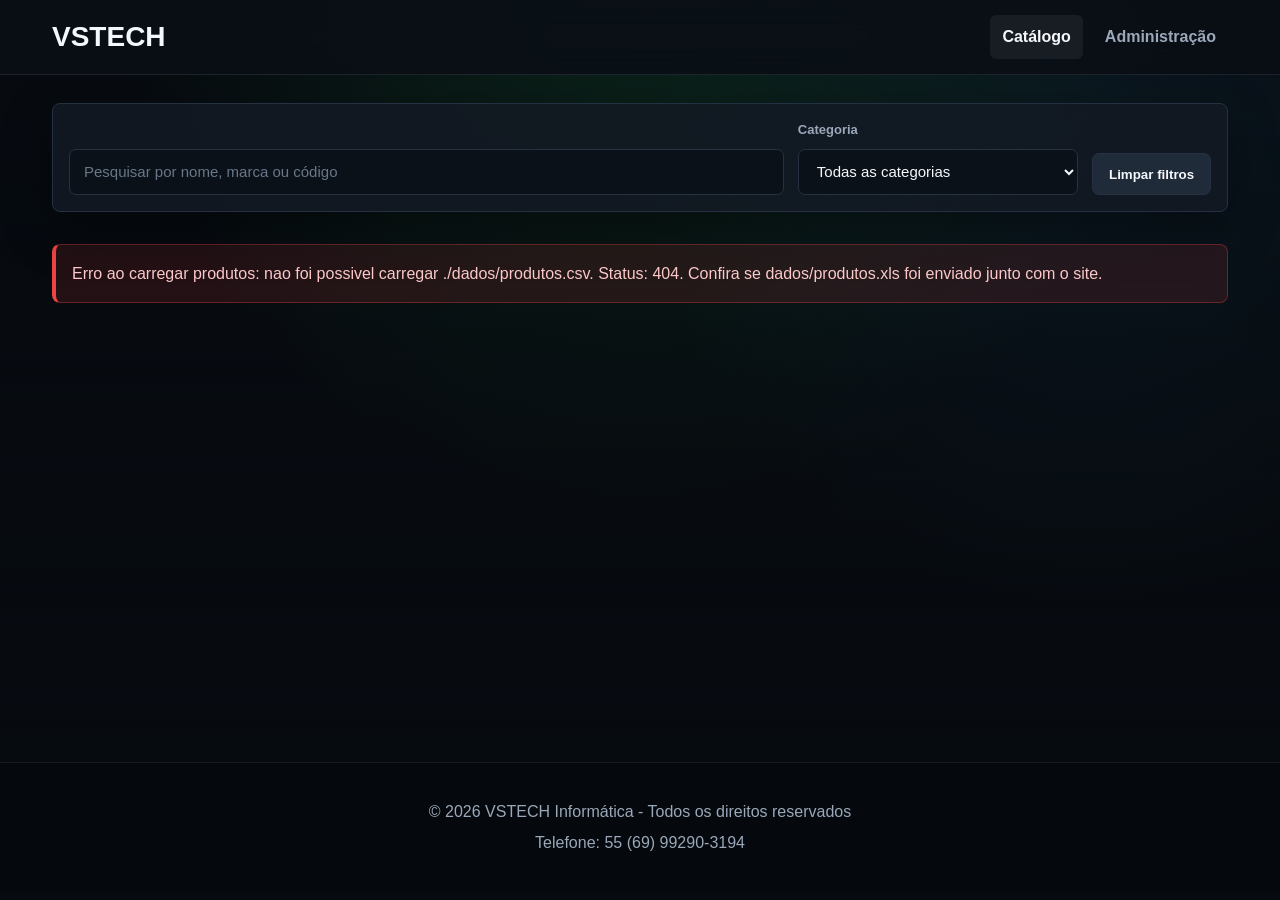
==== index.html @ 3978ca98 "comitei" ====
<!DOCTYPE html>
<html lang="pt-BR">
<head>
    <meta charset="UTF-8">
    <meta name="viewport" content="width=device-width, initial-scale=1.0">
    <title>Catálogo de Produtos</title>
    <link rel="stylesheet" href="style.css">
</head>
<body>
    <header class="header">
        <div class="container">
            <div class="logo">
                <h1>VSTECH</h1>
            </div>
            <nav class="nav" aria-label="Navegação principal">
                <a href="index.html" class="nav-link active">Catálogo</a>
                <a href="admin.html" class="nav-link">Administração</a>
            </nav>
        </div>
    </header>

    <section class="filters-section">
        <div class="container">
            <div class="filters-wrapper">
                <div class="search-box">
                    <label class="sr-only" for="searchInput">Pesquisar produto</label>
                    <input
                        type="text"
                        id="searchInput"
                        placeholder="Pesquisar por nome, marca ou código"
                        class="search-input"
                    >
                </div>

                <div class="filter-box">
                    <label for="categoryFilter">Categoria</label>
                    <select id="categoryFilter" class="category-select">
                        <option value="">Todas as categorias</option>
                    </select>
                </div>

                <button id="clearFilters" class="btn-clear" type="button">Limpar filtros</button>
            </div>
        </div>
    </section>

    <main class="main-content">
        <div class="container">
            <div id="loadingMessage" class="loading-message">
                <span class="loading-spinner" aria-hidden="true"></span>
                Carregando produtos...
            </div>

            <div id="errorMessage" class="error-message" style="display: none;"></div>

            <div id="productsGrid" class="products-grid"></div>

            <div id="noResults" class="no-results" style="display: none;">
                <p>Nenhum produto encontrado</p>
                <p>Tente ajustar seus filtros de busca</p>
            </div>
        </div>
    </main>

    <footer class="footer">
        <div class="container">
            <p>&copy; 2026 VSTECH Informática - Todos os direitos reservados</p>
            <p>Telefone: 55 (69) 99290-3194</p>
        </div>
    </footer>

    <div id="productModal" class="modal" style="display: none;">
        <div class="modal-content" role="dialog" aria-modal="true" aria-labelledby="modalName">
            <button class="modal-close" type="button" aria-label="Fechar">&times;</button>
            <div class="modal-body">
                <div class="modal-carousel">
                    <button id="carouselPrev" class="carousel-btn carousel-prev" type="button" onclick="trocarImagemModal(-1)" aria-label="Foto anterior">&#8249;</button>
                    <img id="modalImage" src="" alt="Imagem do produto" class="modal-image">
                    <div id="carouselEmpty" class="carousel-empty">Sem imagem</div>
                    <button id="carouselNext" class="carousel-btn carousel-next" type="button" onclick="trocarImagemModal(1)" aria-label="Próxima foto">&#8250;</button>
                    <span id="carouselCounter" class="carousel-counter"></span>
                </div>
                <div class="modal-details">
                    <h2 id="modalName"></h2>
                    <p class="modal-info"><strong>Código:</strong> <span id="modalCode"></span></p>
                    <p class="modal-info"><strong>Marca:</strong> <span id="modalBrand"></span></p>
                    <p class="modal-info"><strong>Categoria:</strong> <span id="modalCategory"></span></p>
                    <p class="modal-description" id="modalDescription"></p>
                    <p class="modal-price" id="modalPrice"></p>
                    <p class="modal-stock" id="modalStock"></p>
                    <button id="modalInterestBtn" class="btn-interest" type="button">Tenho interesse</button>
                </div>
            </div>
        </div>
    </div>

    <script src="https://cdnjs.cloudflare.com/ajax/libs/xlsx/0.18.5/xlsx.full.min.js"></script>
    <script src="script.js"></script>
</body>
</html>
---- style.css ----
* {
    margin: 0;
    padding: 0;
    box-sizing: border-box;
}

:root {
    --bg: #070b10;
    --bg-soft: #0c1219;
    --surface: #131a23;
    --surface-2: #182230;
    --text: #f4f7fb;
    --muted: #9aa8ba;
    --line: #253142;
    --green: #1f9d4c;
    --green-strong: #22c55e;
    --cyan: #38bdf8;
    --danger: #ef4444;
    --warning: #f59e0b;
    --shadow: rgba(0, 0, 0, 0.35);
    --radius: 8px;
    --transition: 180ms ease;
}

html {
    scroll-behavior: smooth;
}

body {
    min-height: 100vh;
    font-family: "Segoe UI", Tahoma, Geneva, Verdana, sans-serif;
    line-height: 1.6;
    color: var(--text);
    background:
        radial-gradient(circle at 50% 0%, rgba(31, 157, 76, 0.18), transparent 32rem),
        radial-gradient(circle at 85% 18%, rgba(56, 189, 248, 0.08), transparent 28rem),
        var(--bg);
}

body::before {
    content: "";
    position: fixed;
    inset: 0;
    pointer-events: none;
    background: linear-gradient(180deg, rgba(7, 11, 16, 0), rgba(7, 11, 16, 0.72));
    z-index: -1;
}

.container {
    width: min(100%, 1240px);
    margin: 0 auto;
    padding: 0 clamp(16px, 4vw, 32px);
}

.sr-only {
    position: absolute;
    width: 1px;
    height: 1px;
    padding: 0;
    margin: -1px;
    overflow: hidden;
    clip: rect(0, 0, 0, 0);
    white-space: nowrap;
    border: 0;
}

.header {
    position: sticky;
    top: 0;
    z-index: 100;
    background: rgba(10, 15, 22, 0.9);
    border-bottom: 1px solid rgba(148, 163, 184, 0.14);
    backdrop-filter: blur(16px);
}

.header .container {
    min-height: 74px;
    display: flex;
    align-items: center;
    justify-content: space-between;
    gap: 20px;
}

.logo h1 {
    color: var(--text);
    font-size: clamp(22px, 3vw, 28px);
    font-weight: 900;
    letter-spacing: 0;
}

.nav {
    display: flex;
    align-items: center;
    justify-content: center;
    gap: 10px;
    flex-wrap: wrap;
}

.nav-link {
    color: var(--muted);
    text-decoration: none;
    font-weight: 700;
    padding: 9px 12px;
    border-radius: 6px;
    transition: color var(--transition), background var(--transition), transform var(--transition);
}

.nav-link:hover,
.nav-link.active {
    color: var(--text);
    background: rgba(255, 255, 255, 0.06);
}

.nav-link:hover {
    transform: translateY(-1px);
}

.filters-section {
    padding: 28px 0 10px;
}

.filters-wrapper,
.admin-filters,
.auth-section,
.admin-notice {
    background: rgba(19, 26, 35, 0.92);
    border: 1px solid var(--line);
    border-radius: var(--radius);
    box-shadow: 0 18px 48px var(--shadow);
    animation: panelIn 320ms cubic-bezier(.2, .8, .2, 1) both;
}

@keyframes panelIn {
    from {
        opacity: 0;
        transform: translateY(12px);
    }
    to {
        opacity: 1;
        transform: translateY(0);
    }
}

.filters-wrapper {
    display: grid;
    grid-template-columns: minmax(220px, 1fr) minmax(190px, 280px) auto;
    gap: 14px;
    align-items: end;
    padding: 16px;
}

.search-box,
.filter-box,
.admin-filter-field {
    display: flex;
    flex-direction: column;
    gap: 8px;
}

.filter-box label,
.admin-filter-field label {
    color: var(--muted);
    font-size: 13px;
    font-weight: 700;
}

.search-input,
.category-select,
.admin-filter-field input,
.admin-filter-field select,
.auth-form input {
    width: 100%;
    min-height: 46px;
    padding: 12px 14px;
    color: var(--text);
    background: #0b1118;
    border: 1px solid var(--line);
    border-radius: 7px;
    font-size: 15px;
    outline: none;
    transition: border-color var(--transition), box-shadow var(--transition), background var(--transition);
}

.search-input::placeholder,
.admin-filter-field input::placeholder,
.auth-form input::placeholder {
    color: #687789;
}

.search-input:focus,
.category-select:focus,
.admin-filter-field input:focus,
.admin-filter-field select:focus,
.auth-form input:focus {
    border-color: var(--green);
    box-shadow: 0 0 0 3px rgba(34, 197, 94, 0.16);
    background: #0d141d;
}

.btn-clear,
.btn-interest,
.auth-form button,
.btn-pick-images,
.btn-modal-save,
.btn-modal-close,
.btn-remove,
.admin-notice button {
    min-height: 42px;
    border: none;
    border-radius: 7px;
    cursor: pointer;
    font-weight: 800;
    transition: transform var(--transition), box-shadow var(--transition), background var(--transition), border-color var(--transition), opacity var(--transition);
    will-change: transform;
}

.btn-clear,
.btn-modal-close,
.btn-remove {
    padding: 11px 16px;
    color: var(--text);
    background: #202b3a;
    border: 1px solid var(--line);
}

.btn-clear:hover,
.btn-modal-close:hover,
.btn-remove:hover {
    background: #273548;
    transform: translateY(-1px);
}

.btn-clear:active,
.btn-interest:active,
.auth-form button:active,
.btn-pick-images:active,
.btn-modal-save:active,
.btn-modal-close:active,
.btn-remove:active,
.admin-notice button:active {
    transform: translateY(0) scale(0.98);
}

.btn-interest,
.auth-form button,
.btn-modal-save,
.admin-notice button {
    padding: 11px 18px;
    color: white;
    background: linear-gradient(135deg, var(--green), #19883f);
    box-shadow: 0 12px 26px rgba(31, 157, 76, 0.24);
}

.btn-interest:hover,
.auth-form button:hover,
.btn-modal-save:hover,
.admin-notice button:hover {
    transform: translateY(-1px);
    background: linear-gradient(135deg, var(--green-strong), var(--green));
}

.btn-pick-images {
    width: 100%;
    padding: 11px 14px;
    color: var(--text);
    background: rgba(31, 157, 76, 0.13);
    border: 1px solid rgba(34, 197, 94, 0.45);
}

.btn-pick-images:hover {
    background: rgba(31, 157, 76, 0.22);
}

.main-content {
    min-height: 60vh;
    padding: 22px 0 52px;
}

.loading-message {
    min-height: 180px;
    display: flex;
    align-items: center;
    justify-content: center;
    gap: 12px;
    color: var(--muted);
    font-weight: 700;
}

.loading-spinner {
    width: 22px;
    height: 22px;
    border-radius: 50%;
    border: 3px solid rgba(148, 163, 184, 0.25);
    border-top-color: var(--green);
    animation: spin 0.75s linear infinite;
}

@keyframes spin {
    to {
        transform: rotate(360deg);
    }
}

.error-message,
.admin-error {
    color: #fecaca;
    background: rgba(239, 68, 68, 0.12);
    border: 1px solid rgba(239, 68, 68, 0.35);
    border-left: 4px solid var(--danger);
    padding: 16px;
    border-radius: var(--radius);
    margin-bottom: 20px;
}

.products-grid,
.admin-products-grid {
    display: grid;
    grid-template-columns: repeat(auto-fill, minmax(260px, 1fr));
    gap: 22px;
}

.product-card,
.admin-product-card {
    position: relative;
    background: var(--surface);
    border: 1px solid var(--line);
    border-radius: var(--radius);
    overflow: hidden;
    box-shadow: 0 16px 38px rgba(0, 0, 0, 0.22);
    transition: transform var(--transition), border-color var(--transition), box-shadow var(--transition);
    animation: cardIn 360ms cubic-bezier(.2, .8, .2, 1) both;
    will-change: transform;
}

.product-card::before,
.admin-product-card::before {
    content: "";
    position: absolute;
    inset: 8px auto 8px 0;
    width: 5px;
    border-radius: 999px;
    background: linear-gradient(180deg, var(--green), var(--cyan));
    opacity: 0.95;
}

.product-card {
    cursor: pointer;
    display: flex;
    flex-direction: column;
}

.product-card:hover,
.admin-product-card:hover {
    transform: translateY(-4px);
    border-color: rgba(56, 189, 248, 0.35);
    box-shadow: 0 22px 54px rgba(0, 0, 0, 0.30);
}

.product-card:nth-child(2n),
.admin-product-card:nth-child(2n) {
    animation-delay: 25ms;
}

.product-card:nth-child(3n),
.admin-product-card:nth-child(3n) {
    animation-delay: 50ms;
}

.product-card:nth-child(4n),
.admin-product-card:nth-child(4n) {
    animation-delay: 75ms;
}

@keyframes cardIn {
    from {
        opacity: 0;
        transform: translateY(10px);
    }
    to {
        opacity: 1;
        transform: translateY(0);
    }
}

.product-image-container {
    position: relative;
    width: 100%;
    aspect-ratio: 4 / 3;
    min-height: 190px;
    display: flex;
    align-items: center;
    justify-content: center;
    overflow: hidden;
    background: linear-gradient(135deg, #111a24, #0d141d);
}

.product-image {
    max-width: 100%;
    max-height: 100%;
    object-fit: contain;
    padding: 12px;
    transition: transform 260ms cubic-bezier(.2, .8, .2, 1), opacity var(--transition);
}

.product-card:hover .product-image {
    transform: scale(1.03);
}

.product-placeholder,
.image-placeholder {
    color: var(--muted);
    font-size: 13px;
    font-weight: 900;
    text-transform: uppercase;
    letter-spacing: 0;
}

.product-category-badge,
.product-image-count,
.carousel-counter {
    position: absolute;
    color: white;
    background: rgba(7, 11, 16, 0.76);
    border: 1px solid rgba(255, 255, 255, 0.10);
    border-radius: 999px;
    font-size: 12px;
    font-weight: 800;
    padding: 5px 10px;
    backdrop-filter: blur(10px);
}

.product-category-badge {
    top: 10px;
    right: 10px;
}

.product-image-count {
    left: 10px;
    bottom: 10px;
}

.product-content {
    padding: 18px;
    display: flex;
    flex-direction: column;
    flex-grow: 1;
}

.product-meta-row {
    display: flex;
    flex-wrap: wrap;
    gap: 8px;
    align-items: center;
}

.product-code,
.product-brand,
.admin-product-code {
    width: fit-content;
    color: var(--muted);
    background: #0d141d;
    border: 1px solid var(--line);
    padding: 4px 8px;
    border-radius: 5px;
    font-size: 12px;
    font-weight: 800;
    text-transform: uppercase;
}

.product-brand {
    color: #bbf7d0;
    border-color: rgba(34, 197, 94, 0.28);
    background: rgba(34, 197, 94, 0.08);
}

.product-code span,
.product-brand span {
    color: var(--muted);
}

.product-name,
.admin-product-name {
    color: var(--text);
    font-size: 17px;
    line-height: 1.3;
    font-weight: 850;
    margin: 10px 0 8px;
}

.product-name {
    min-height: 44px;
}

.product-description {
    color: var(--muted);
    font-size: 14px;
    line-height: 1.45;
    margin-bottom: 14px;
    flex-grow: 1;
}

.product-price {
    color: var(--text);
    font-size: 22px;
    font-weight: 900;
    margin-bottom: 12px;
}

.product-stock {
    width: fit-content;
    display: inline-flex;
    align-items: center;
    padding: 6px 10px;
    border-radius: 6px;
    font-size: 13px;
    font-weight: 800;
    margin-bottom: 16px;
}

.product-stock.disponivel {
    color: #bbf7d0;
    background: rgba(22, 163, 74, 0.16);
}

.product-stock.limitado {
    color: #fde68a;
    background: rgba(245, 158, 11, 0.16);
}

.product-stock.indisponivel {
    color: #fecaca;
    background: rgba(239, 68, 68, 0.16);
}

.no-results {
    text-align: center;
    padding: 70px 20px;
    color: var(--muted);
}

.no-results p:first-child {
    color: var(--text);
    font-size: 24px;
    font-weight: 900;
    margin-bottom: 8px;
}

.modal {
    position: fixed;
    z-index: 1000;
    inset: 0;
    background: rgba(0, 0, 0, 0.68);
    backdrop-filter: blur(7px);
    animation: overlayIn 220ms ease both;
}

@keyframes overlayIn {
    from { opacity: 0; }
    to { opacity: 1; }
}

.modal.modal-closing {
    animation: overlayOut 180ms ease both;
}

@keyframes overlayOut {
    from { opacity: 1; }
    to { opacity: 0; }
}

.modal-content {
    position: relative;
    width: min(920px, calc(100% - 28px));
    max-height: calc(100vh - 32px);
    overflow: auto;
    margin: 16px auto;
    background: var(--surface);
    border: 1px solid var(--line);
    border-radius: var(--radius);
    box-shadow: 0 28px 80px rgba(0, 0, 0, 0.45);
    animation: modalIn 260ms cubic-bezier(.2, .8, .2, 1) both;
}

@keyframes modalIn {
    from {
        opacity: 0;
        transform: translateY(12px) scale(0.98);
    }
    to {
        opacity: 1;
        transform: translateY(0) scale(1);
    }
}

.modal.modal-closing .modal-content {
    animation: modalOut 180ms ease both;
}

@keyframes modalOut {
    from {
        opacity: 1;
        transform: translateY(0) scale(1);
    }
    to {
        opacity: 0;
        transform: translateY(10px) scale(0.98);
    }
}

.modal-close {
    position: absolute;
    right: 16px;
    top: 16px;
    z-index: 3;
    width: 38px;
    height: 38px;
    border: 1px solid var(--line);
    border-radius: 50%;
    color: var(--text);
    background: rgba(15, 23, 42, 0.82);
    cursor: pointer;
    font-size: 26px;
    line-height: 1;
}

.modal-close:hover {
    transform: translateY(-1px);
    background: rgba(31, 157, 76, 0.9);
}

.modal-body {
    display: grid;
    grid-template-columns: minmax(0, 1.08fr) minmax(280px, 0.92fr);
    gap: 28px;
    padding: clamp(18px, 4vw, 34px);
}

.modal-carousel {
    position: relative;
    min-height: 330px;
    display: flex;
    align-items: center;
    justify-content: center;
    overflow: hidden;
    background: linear-gradient(135deg, #111a24, #0b1118);
    border: 1px solid var(--line);
    border-radius: var(--radius);
}

.modal-carousel::after {
    content: "";
    position: absolute;
    inset: 0;
    pointer-events: none;
    background: linear-gradient(90deg, rgba(7, 11, 16, 0.35), transparent 18%, transparent 82%, rgba(7, 11, 16, 0.35));
}

.modal-image {
    width: 100%;
    height: 100%;
    max-height: 430px;
    object-fit: contain;
    padding: 14px;
    animation: imageFade 220ms ease both;
}

@keyframes imageFade {
    from {
        opacity: 0;
        transform: scale(0.985);
    }
    to {
        opacity: 1;
        transform: scale(1);
    }
}

.carousel-empty {
    position: absolute;
    inset: 0;
    display: none;
    align-items: center;
    justify-content: center;
    color: var(--muted);
    font-weight: 900;
}

.carousel-btn {
    position: absolute;
    top: 50%;
    z-index: 2;
    transform: translateY(-50%);
    width: 46px;
    height: 46px;
    display: flex;
    align-items: center;
    justify-content: center;
    border: 1px solid rgba(255, 255, 255, 0.18);
    border-radius: 50%;
    background: rgba(7, 11, 16, 0.82);
    color: white;
    box-shadow: 0 12px 28px rgba(0, 0, 0, 0.34);
    cursor: pointer;
    font-size: 30px;
    line-height: 1;
    backdrop-filter: blur(12px);
    transition: background var(--transition), border-color var(--transition), box-shadow var(--transition), transform var(--transition);
}

.carousel-btn:hover {
    transform: translateY(-50%) scale(1.06);
    border-color: rgba(34, 197, 94, 0.6);
    background: rgba(31, 157, 76, 0.92);
    box-shadow: 0 16px 34px rgba(31, 157, 76, 0.24);
}

.carousel-btn:active {
    transform: translateY(-50%) scale(0.97);
}

.carousel-prev {
    left: 14px;
}

.carousel-next {
    right: 14px;
}
.carousel-counter {
    left: 50%;
    bottom: 12px;
    transform: translateX(-50%);
    box-shadow: 0 10px 24px rgba(0, 0, 0, 0.26);
}

.modal-details h2 {
    color: var(--text);
    font-size: clamp(22px, 3vw, 30px);
    line-height: 1.15;
    margin-bottom: 18px;
}

.modal-info,
.modal-description {
    color: var(--muted);
    margin-bottom: 12px;
}

.modal-info strong {
    color: var(--text);
}

.modal-description {
    font-size: 16px;
}

.modal-price {
    color: var(--text);
    font-size: 30px;
    font-weight: 900;
    margin: 20px 0;
}

.modal-stock {
    color: var(--muted);
    margin-bottom: 20px;
    font-weight: 800;
}

.footer {
    color: var(--muted);
    background: #05080c;
    border-top: 1px solid rgba(148, 163, 184, 0.12);
    padding: 30px 0;
    text-align: center;
}

.footer p {
    margin: 6px 0;
}

/* Admin */
.admin-container {
    width: min(100%, 1240px);
    margin: 0 auto;
    padding: 36px clamp(16px, 4vw, 32px);
}

.admin-title {
    color: var(--text);
    font-size: clamp(28px, 4vw, 40px);
    line-height: 1.1;
    margin-bottom: 8px;
}

.admin-subtitle {
    color: var(--muted);
    margin-bottom: 28px;
}

.auth-section,
.admin-notice,
.admin-filters {
    padding: 18px;
    margin-bottom: 24px;
}

.auth-section h2 {
    margin-bottom: 12px;
}

.auth-form {
    display: flex;
    gap: 10px;
    max-width: 440px;
    margin-top: 14px;
}

.admin-notice {
    color: var(--muted);
    border-left: 5px solid var(--green);
}

.admin-notice strong {
    display: block;
    color: var(--text);
    margin-bottom: 8px;
}

.admin-notice button {
    margin-top: 14px;
}

.admin-filters {
    display: grid;
    grid-template-columns: minmax(220px, 1fr) minmax(170px, 230px) minmax(170px, 220px) auto;
    gap: 14px;
    align-items: end;
}

.admin-results-count {
    color: var(--muted);
    font-weight: 800;
    white-space: nowrap;
    padding-bottom: 12px;
}

.admin-product-card {
    padding: 18px;
}

.admin-card-header {
    margin-bottom: 12px;
}

.admin-product-info {
    color: var(--muted);
    font-size: 13px;
    margin-bottom: 9px;
}

.image-preview-section {
    margin: 14px 0;
}

.image-preview {
    width: 100%;
    height: 172px;
    display: flex;
    align-items: center;
    justify-content: center;
    overflow: hidden;
    background: linear-gradient(135deg, #111a24, #0b1118);
    border: 1px solid var(--line);
    border-radius: var(--radius);
}

.image-preview img {
    max-width: 100%;
    max-height: 100%;
    object-fit: contain;
}

.selected-images-grid {
    width: 100%;
    display: grid;
    grid-template-columns: repeat(4, 1fr);
    gap: 7px;
    padding: 8px;
}

.selected-image-thumb {
    aspect-ratio: 1;
    overflow: hidden;
    border-radius: 6px;
    border: 1px solid var(--line);
    background: #0b1118;
}

.selected-image-thumb img {
    width: 100%;
    height: 100%;
    object-fit: contain;
}

.image-selector {
    display: flex;
    flex-direction: column;
    gap: 9px;
}

.image-summary {
    color: var(--muted);
    font-size: 13px;
    font-weight: 800;
}

.admin-card-actions {
    display: flex;
    gap: 8px;
}

.status-message {
    display: inline-block;
    margin-top: 8px;
    padding: 6px 9px;
    border-radius: 6px;
    font-size: 12px;
    font-weight: 800;
}

.status-saved {
    color: #bbf7d0;
    background: rgba(22, 163, 74, 0.16);
}

.status-empty {
    color: #fde68a;
    background: rgba(245, 158, 11, 0.16);
}

.admin-loading {
    min-height: 130px;
    display: flex;
    align-items: center;
    justify-content: center;
    color: var(--muted);
    font-weight: 800;
}

.admin-image-modal {
    position: fixed;
    inset: 0;
    z-index: 2000;
    display: none;
    align-items: center;
    justify-content: center;
    padding: 18px;
    background: rgba(0, 0, 0, 0.68);
    backdrop-filter: blur(7px);
    animation: overlayIn 220ms ease both;
}

.admin-image-modal.modal-closing {
    animation: overlayOut 180ms ease both;
}

.admin-image-modal-content {
    width: min(980px, 96vw);
    max-height: 90vh;
    display: flex;
    flex-direction: column;
    overflow: hidden;
    background: var(--surface);
    border: 1px solid var(--line);
    border-radius: var(--radius);
    box-shadow: 0 28px 80px rgba(0, 0, 0, 0.45);
    animation: modalIn 260ms cubic-bezier(.2, .8, .2, 1) both;
}

.admin-image-modal.modal-closing .admin-image-modal-content {
    animation: modalOut 180ms ease both;
}

.admin-image-modal-header,
.admin-image-modal-actions {
    display: flex;
    align-items: center;
    justify-content: space-between;
    gap: 12px;
    padding: 16px;
    border-bottom: 1px solid var(--line);
}

.admin-image-modal-actions {
    border-top: 1px solid var(--line);
    border-bottom: none;
}

.admin-image-modal-header h2 {
    font-size: 19px;
    line-height: 1.3;
}

.admin-image-gallery {
    display: grid;
    grid-template-columns: repeat(auto-fill, minmax(132px, 1fr));
    gap: 12px;
    padding: 16px;
    overflow: auto;
}

.image-choice {
    position: relative;
    padding: 8px;
    cursor: pointer;
    background: #0b1118;
    border: 1px solid var(--line);
    border-radius: var(--radius);
    transition: transform var(--transition), border-color var(--transition), box-shadow var(--transition), background var(--transition);
    animation: thumbIn 240ms ease both;
}

.image-choice:hover {
    transform: translateY(-2px);
}

@keyframes thumbIn {
    from {
        opacity: 0;
        transform: scale(0.96);
    }
    to {
        opacity: 1;
        transform: scale(1);
    }
}

.image-choice.selected {
    border-color: var(--green);
    box-shadow: 0 0 0 3px rgba(34, 197, 94, 0.16);
}

.image-choice img {
    width: 100%;
    aspect-ratio: 1;
    object-fit: contain;
    display: block;
    background: #111a24;
    border-radius: 6px;
}

.image-choice-check {
    position: absolute;
    top: 8px;
    right: 8px;
    width: 24px;
    height: 24px;
    display: none;
    align-items: center;
    justify-content: center;
    color: white;
    background: var(--green);
    border-radius: 50%;
    font-weight: 900;
}

.image-choice.selected .image-choice-check {
    display: flex;
    animation: checkIn 150ms ease both;
}

@keyframes checkIn {
    from {
        opacity: 0;
        transform: scale(0.7);
    }
    to {
        opacity: 1;
        transform: scale(1);
    }
}

button:focus-visible,
a:focus-visible,
input:focus-visible,
select:focus-visible {
    outline: 3px solid rgba(56, 189, 248, 0.28);
    outline-offset: 2px;
}

@media (max-width: 860px) {
    .filters-wrapper,
    .admin-filters {
        grid-template-columns: 1fr;
    }

    .modal-body {
        grid-template-columns: 1fr;
    }

    .modal-carousel {
        min-height: 280px;
    }
}

@media (max-width: 640px) {
    .header .container {
        min-height: auto;
        padding-top: 14px;
        padding-bottom: 14px;
        flex-direction: column;
        align-items: flex-start;
    }

    .nav {
        width: 100%;
    }

    .nav-link {
        flex: 1;
        text-align: center;
    }

    .products-grid,
    .admin-products-grid {
        grid-template-columns: 1fr;
        gap: 16px;
    }

    .auth-form,
    .admin-image-modal-actions {
        flex-direction: column;
        align-items: stretch;
    }

    .btn-clear,
    .btn-interest {
        width: 100%;
    }

    .modal-content {
        width: calc(100% - 18px);
        margin: 9px auto;
    }

    .carousel-btn {
        width: 38px;
        height: 38px;
        font-size: 26px;
        background: rgba(7, 11, 16, 0.88);
    }

    .carousel-prev {
        left: 8px;
    }

    .carousel-next {
        right: 8px;
    }

    .carousel-counter {
        bottom: 8px;
        font-size: 11px;
        padding: 4px 8px;
    }
}

@media (prefers-reduced-motion: reduce) {
    *,
    *::before,
    *::after {
        animation-duration: 1ms !important;
        scroll-behavior: auto !important;
        transition-duration: 1ms !important;
    }
}
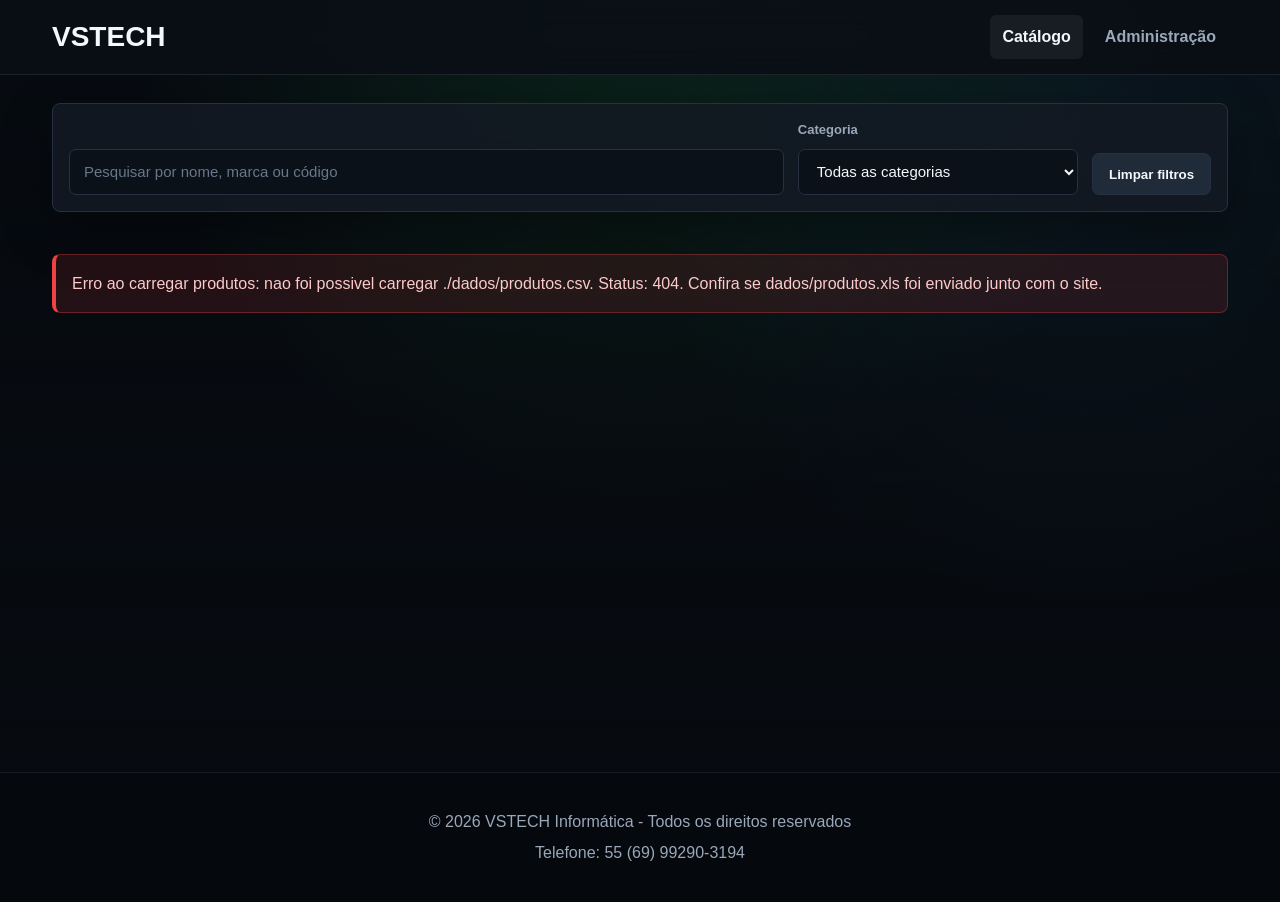
==== commit 90fa1f15: "atualizando as coisas" ====
--- a/index.html
+++ b/index.html
@@ -41,6 +41,7 @@
 
                 <button id="clearFilters" class="btn-clear" type="button">Limpar filtros</button>
             </div>
+            <div id="catalogSummary" class="catalog-summary" aria-live="polite"></div>
         </div>
     </section>
 
@@ -76,6 +77,7 @@
                 <div class="modal-carousel">
                     <button id="carouselPrev" class="carousel-btn carousel-prev" type="button" onclick="trocarImagemModal(-1)" aria-label="Foto anterior">&#8249;</button>
                     <img id="modalImage" src="" alt="Imagem do produto" class="modal-image">
+                    <div id="imageZoomLens" class="image-zoom-lens" aria-hidden="true"></div>
                     <div id="carouselEmpty" class="carousel-empty">Sem imagem</div>
                     <button id="carouselNext" class="carousel-btn carousel-next" type="button" onclick="trocarImagemModal(1)" aria-label="Próxima foto">&#8250;</button>
                     <span id="carouselCounter" class="carousel-counter"></span>
@@ -88,6 +90,7 @@
                     <p class="modal-description" id="modalDescription"></p>
                     <p class="modal-price" id="modalPrice"></p>
                     <p class="modal-stock" id="modalStock"></p>
+                    <button id="copyProductBtn" class="btn-copy-code" type="button">Copiar informacoes</button>
                     <button id="modalInterestBtn" class="btn-interest" type="button">Tenho interesse</button>
                 </div>
             </div>
--- a/style.css
+++ b/style.css
@@ -149,6 +149,14 @@
     padding: 16px;
 }
 
+.catalog-summary {
+    margin-top: 10px;
+    color: var(--muted);
+    font-size: 13px;
+    font-weight: 800;
+    text-align: right;
+}
+
 .search-box,
 .filter-box,
 .admin-filter-field {
@@ -199,6 +207,7 @@
 
 .btn-clear,
 .btn-interest,
+.btn-copy-code,
 .auth-form button,
 .btn-pick-images,
 .btn-modal-save,
@@ -216,7 +225,8 @@
 
 .btn-clear,
 .btn-modal-close,
-.btn-remove {
+.btn-remove,
+.btn-copy-code {
     padding: 11px 16px;
     color: var(--text);
     background: #202b3a;
@@ -225,13 +235,15 @@
 
 .btn-clear:hover,
 .btn-modal-close:hover,
-.btn-remove:hover {
+.btn-remove:hover,
+.btn-copy-code:hover {
     background: #273548;
     transform: translateY(-1px);
 }
 
 .btn-clear:active,
 .btn-interest:active,
+.btn-copy-code:active,
 .auth-form button:active,
 .btn-pick-images:active,
 .btn-modal-save:active,
@@ -257,6 +269,18 @@
 .admin-notice button:hover {
     transform: translateY(-1px);
     background: linear-gradient(135deg, var(--green-strong), var(--green));
+}
+
+.btn-copy-code {
+    width: fit-content;
+    margin: 4px 0 12px;
+    color: #d8f3ff;
+    background: rgba(56, 189, 248, 0.10);
+    border-color: rgba(56, 189, 248, 0.34);
+}
+
+.btn-copy-code:hover {
+    background: rgba(56, 189, 248, 0.18);
 }
 
 .btn-pick-images {
@@ -473,6 +497,46 @@
     background: rgba(34, 197, 94, 0.08);
 }
 
+.product-brand.brand-bbdi,
+#modalBrand.brand-bbdi {
+    color: #bbf7d0;
+    border-color: rgba(34, 197, 94, 0.46);
+    background: rgba(34, 197, 94, 0.16);
+}
+
+.product-brand.brand-bringit,
+#modalBrand.brand-bringit {
+    color: #bfdbfe;
+    border-color: rgba(59, 130, 246, 0.50);
+    background: rgba(59, 130, 246, 0.16);
+}
+
+.product-brand.brand-ml,
+#modalBrand.brand-ml {
+    color: #fef3c7;
+    border-color: rgba(245, 158, 11, 0.56);
+    background: rgba(245, 158, 11, 0.18);
+}
+
+.product-brand.brand-other,
+#modalBrand.brand-other {
+    color: #e9d5ff;
+    border-color: rgba(168, 85, 247, 0.50);
+    background: rgba(168, 85, 247, 0.16);
+}
+
+#modalBrand.brand-bbdi,
+#modalBrand.brand-bringit,
+#modalBrand.brand-ml,
+#modalBrand.brand-other {
+    display: inline-flex;
+    width: fit-content;
+    padding: 3px 8px;
+    border: 1px solid;
+    border-radius: 999px;
+    font-weight: 900;
+}
+
 .product-code span,
 .product-brand span {
     color: var(--muted);
@@ -664,6 +728,27 @@
     animation: imageFade 220ms ease both;
 }
 
+.image-zoom-lens {
+    position: absolute;
+    z-index: 4;
+    width: 190px;
+    height: 190px;
+    display: none;
+    transform: translate(-50%, -50%);
+    pointer-events: none;
+    border: 3px solid rgba(255, 255, 255, 0.9);
+    background-color: #fff;
+    background-repeat: no-repeat;
+    background-size: 600%;
+    box-shadow: 0 16px 38px rgba(0, 0, 0, 0.5);
+}
+
+@media (hover: hover) and (pointer: fine) {
+    .modal-image {
+        cursor: zoom-in;
+    }
+}
+
 @keyframes imageFade {
     from {
         opacity: 0;
@@ -1163,6 +1248,10 @@
         font-size: 11px;
         padding: 4px 8px;
     }
+
+    .image-zoom-lens {
+        display: none !important;
+    }
 }
 
 @media (prefers-reduced-motion: reduce) {
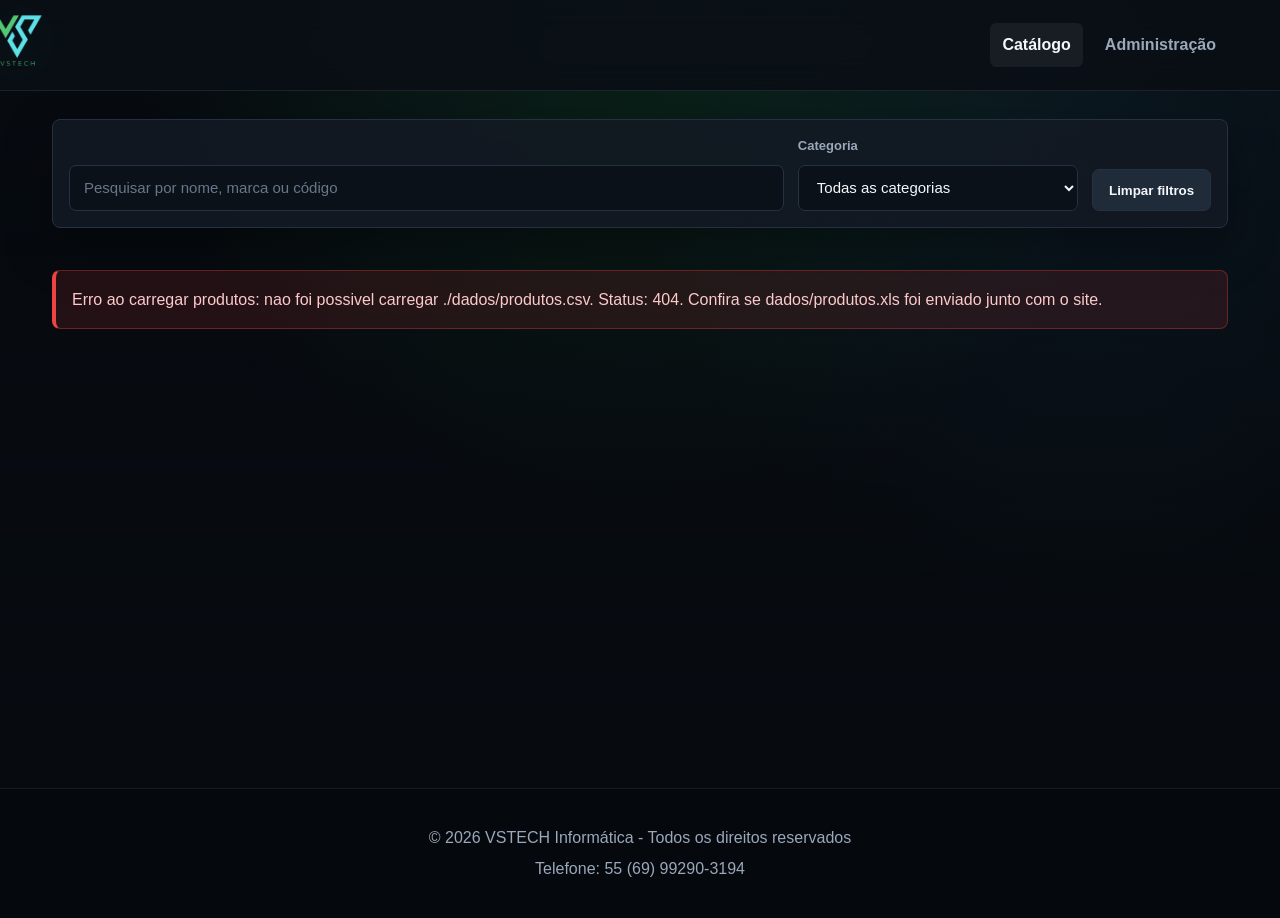
==== commit ef35bbaa: "atualização de imagems" ====
--- a/index.html
+++ b/index.html
@@ -4,20 +4,48 @@
     <meta charset="UTF-8">
     <meta name="viewport" content="width=device-width, initial-scale=1.0">
     <title>Catálogo de Produtos</title>
+    <link rel="icon" type="image/png" href="imagens/logo-vstech-favicon.png">
+    <link rel="apple-touch-icon" href="imagens/logo-vstech-favicon.png">
     <link rel="stylesheet" href="style.css">
 </head>
 <body>
     <header class="header">
         <div class="container">
-            <div class="logo">
-                <h1>VSTECH</h1>
-            </div>
+            <button class="logo" type="button" aria-label="Abrir menu da VSTECH" aria-controls="siteSidebar" aria-expanded="false">
+                <span class="logo-text">
+                    <img class="logo-wordmark" src="imagens/logo-vstech-site.png" alt="VSTECH Informática">
+               
+                </span>
+            </button>
             <nav class="nav" aria-label="Navegação principal">
                 <a href="index.html" class="nav-link active">Catálogo</a>
                 <a href="admin.html" class="nav-link">Administração</a>
             </nav>
         </div>
     </header>
+
+    <aside id="siteSidebar" class="site-sidebar" aria-hidden="true">
+        <div class="site-sidebar-panel" role="dialog" aria-modal="true" aria-labelledby="siteSidebarTitle">
+            <button class="sidebar-close" type="button" aria-label="Fechar menu">&times;</button>
+            <img class="sidebar-logo" src="imagens/logo-vstech-site.png" alt="VSTECH Informática">
+            <p class="sidebar-kicker">Assistência técnica e peças</p>
+            <h2 id="siteSidebarTitle">Como podemos ajudar?</h2>
+            <p class="sidebar-text">Confira nosso catálogo ou fale com a loja para encontrar a peça certa.</p>
+
+            <nav class="sidebar-links" aria-label="Links rápidos">
+                <a href="index.html">Início</a>
+                <a href="index.html#productsGrid">Catálogo de produtos</a>
+                <a href="admin.html">Administração</a>
+            </nav>
+
+            <div class="sidebar-contact-card">
+                <strong>Não encontrou o que precisava?</strong>
+                <p>Entre em contato conosco e envie o modelo ou código da peça.</p>
+                <a class="sidebar-contact-primary" href="https://wa.me/556993419933?text=Ol%C3%A1%2C%20n%C3%A3o%20encontrei%20o%20que%20precisava%20no%20cat%C3%A1logo." target="_blank" rel="noopener">Chamar no WhatsApp</a>
+                <a href="tel:+5569992903194">Ligar: (69) 99290-3194</a>
+            </div>
+        </div>
+    </aside>
 
     <section class="filters-section">
         <div class="container">
--- a/style.css
+++ b/style.css
@@ -74,18 +74,174 @@
 }
 
 .header .container {
-    min-height: 74px;
+    min-height: 68px;
     display: flex;
     align-items: center;
     justify-content: space-between;
     gap: 20px;
 }
 
-.logo h1 {
-    color: var(--text);
-    font-size: clamp(22px, 3vw, 28px);
+.logo {
+    display: inline-flex;
+    align-items: center;
+    min-width: 0;
+    color: var(--text);
+    text-decoration: none;
+    background: transparent;
+    border: 0;
+    padding: 0;
+    margin-left: -80px;
+    cursor: pointer;
+    transition: transform var(--transition), opacity var(--transition);
+}
+
+.logo:hover {
+    opacity: 0.92;
+    transform: translateY(-1px);
+}
+
+.logo-text {
+    display: flex;
+    flex-direction: column;
+    gap: 3px;
+    min-width: 0;
+}
+
+.logo-wordmark {
+    width: 90px;
+    height: auto;
+    display: block;
+    filter: drop-shadow(0 10px 24px rgba(19, 210, 212, 0.12));
+}
+
+
+
+.site-sidebar {
+    position: fixed;
+    inset: 0;
+    z-index: 220;
+    pointer-events: none;
+    opacity: 0;
+    background: rgba(3, 7, 12, 0.62);
+    backdrop-filter: blur(4px);
+    transition: opacity var(--transition);
+}
+
+.site-sidebar.is-open {
+    pointer-events: auto;
+    opacity: 1;
+}
+
+.site-sidebar-panel {
+    width: min(88vw, 360px);
+    height: 100%;
+    padding: 24px;
+    color: var(--text);
+    background:
+        radial-gradient(circle at 18% 0%, rgba(34, 197, 94, 0.20), transparent 15rem),
+        linear-gradient(180deg, #101820, #080d13);
+    border-right: 1px solid rgba(148, 163, 184, 0.18);
+    box-shadow: 24px 0 70px rgba(0, 0, 0, 0.42);
+    transform: translateX(-100%);
+    transition: transform 240ms cubic-bezier(.2, .8, .2, 1);
+    overflow-y: auto;
+}
+
+.site-sidebar.is-open .site-sidebar-panel {
+    transform: translateX(0);
+}
+
+.sidebar-close {
+    width: 42px;
+    height: 42px;
+    margin-left: auto;
+    display: grid;
+    place-items: center;
+    color: var(--text);
+    background: rgba(255, 255, 255, 0.06);
+    border: 1px solid rgba(148, 163, 184, 0.18);
+    border-radius: 999px;
+    font-size: 28px;
+    line-height: 1;
+    cursor: pointer;
+}
+
+.sidebar-logo {
+    width: 150px;
+    height: auto;
+    display: block;
+    margin: 14px 0 10px;
+    filter: drop-shadow(0 14px 30px rgba(19, 210, 212, 0.16));
+}
+
+.sidebar-kicker {
+    color: var(--green-strong);
+    font-size: 12px;
     font-weight: 900;
-    letter-spacing: 0;
+    letter-spacing: 0.1em;
+    text-transform: uppercase;
+}
+
+.site-sidebar h2 {
+    margin: 16px 0 8px;
+    font-size: 26px;
+    line-height: 1.1;
+}
+
+.sidebar-text,
+.sidebar-contact-card p {
+    color: var(--muted);
+    font-size: 14px;
+}
+
+.sidebar-links {
+    display: grid;
+    gap: 10px;
+    margin: 22px 0;
+}
+
+.sidebar-links a,
+.sidebar-contact-card a {
+    color: var(--text);
+    text-decoration: none;
+    font-weight: 800;
+    padding: 12px 14px;
+    background: rgba(255, 255, 255, 0.055);
+    border: 1px solid rgba(148, 163, 184, 0.15);
+    border-radius: 10px;
+    transition: transform var(--transition), border-color var(--transition), background var(--transition);
+}
+
+.sidebar-links a:hover,
+.sidebar-contact-card a:hover {
+    transform: translateX(3px);
+    border-color: rgba(34, 197, 94, 0.46);
+    background: rgba(34, 197, 94, 0.11);
+}
+
+.sidebar-contact-card {
+    display: grid;
+    gap: 10px;
+    padding: 16px;
+    background: rgba(56, 189, 248, 0.08);
+    border: 1px solid rgba(56, 189, 248, 0.20);
+    border-radius: 14px;
+}
+
+.sidebar-contact-card strong {
+    font-size: 18px;
+    line-height: 1.2;
+}
+
+.sidebar-contact-card .sidebar-contact-primary {
+    color: #04110a;
+    background: linear-gradient(135deg, var(--green-strong), #13d2d4);
+    border-color: transparent;
+    text-align: center;
+}
+
+body.sidebar-open {
+    overflow: hidden;
 }
 
 .nav {
@@ -525,6 +681,18 @@
     background: rgba(168, 85, 247, 0.16);
 }
 
+#modalBrand {
+    display: inline-flex;
+    width: fit-content;
+    padding: 3px 8px;
+    border: 1px solid;
+    border-radius: 999px;
+    font-weight: 900;
+    color: #bbf7d0;
+    border-color: rgba(34, 197, 94, 0.28);
+    background: rgba(34, 197, 94, 0.08);
+}
+
 #modalBrand.brand-bbdi,
 #modalBrand.brand-bringit,
 #modalBrand.brand-ml,
@@ -917,7 +1085,7 @@
 
 .admin-filters {
     display: grid;
-    grid-template-columns: minmax(220px, 1fr) minmax(170px, 230px) minmax(170px, 220px) auto;
+    grid-template-columns: minmax(220px, 1fr) minmax(180px, 240px) minmax(170px, 230px) minmax(170px, 220px) auto;
     gap: 14px;
     align-items: end;
 }
@@ -1165,8 +1333,8 @@
     }
 }
 
+a:focus-visible,
 button:focus-visible,
-a:focus-visible,
 input:focus-visible,
 select:focus-visible {
     outline: 3px solid rgba(56, 189, 248, 0.28);
@@ -1197,6 +1365,24 @@
         align-items: flex-start;
     }
 
+    .logo-wordmark {
+        width: 108px;
+    }
+
+    .logo-text span {
+        font-size: 8px;
+        letter-spacing: 0.03em;
+    }
+
+    .site-sidebar-panel {
+        width: min(92vw, 340px);
+        padding: 20px;
+    }
+
+    .sidebar-logo {
+        width: 132px;
+    }
+
     .nav {
         width: 100%;
     }
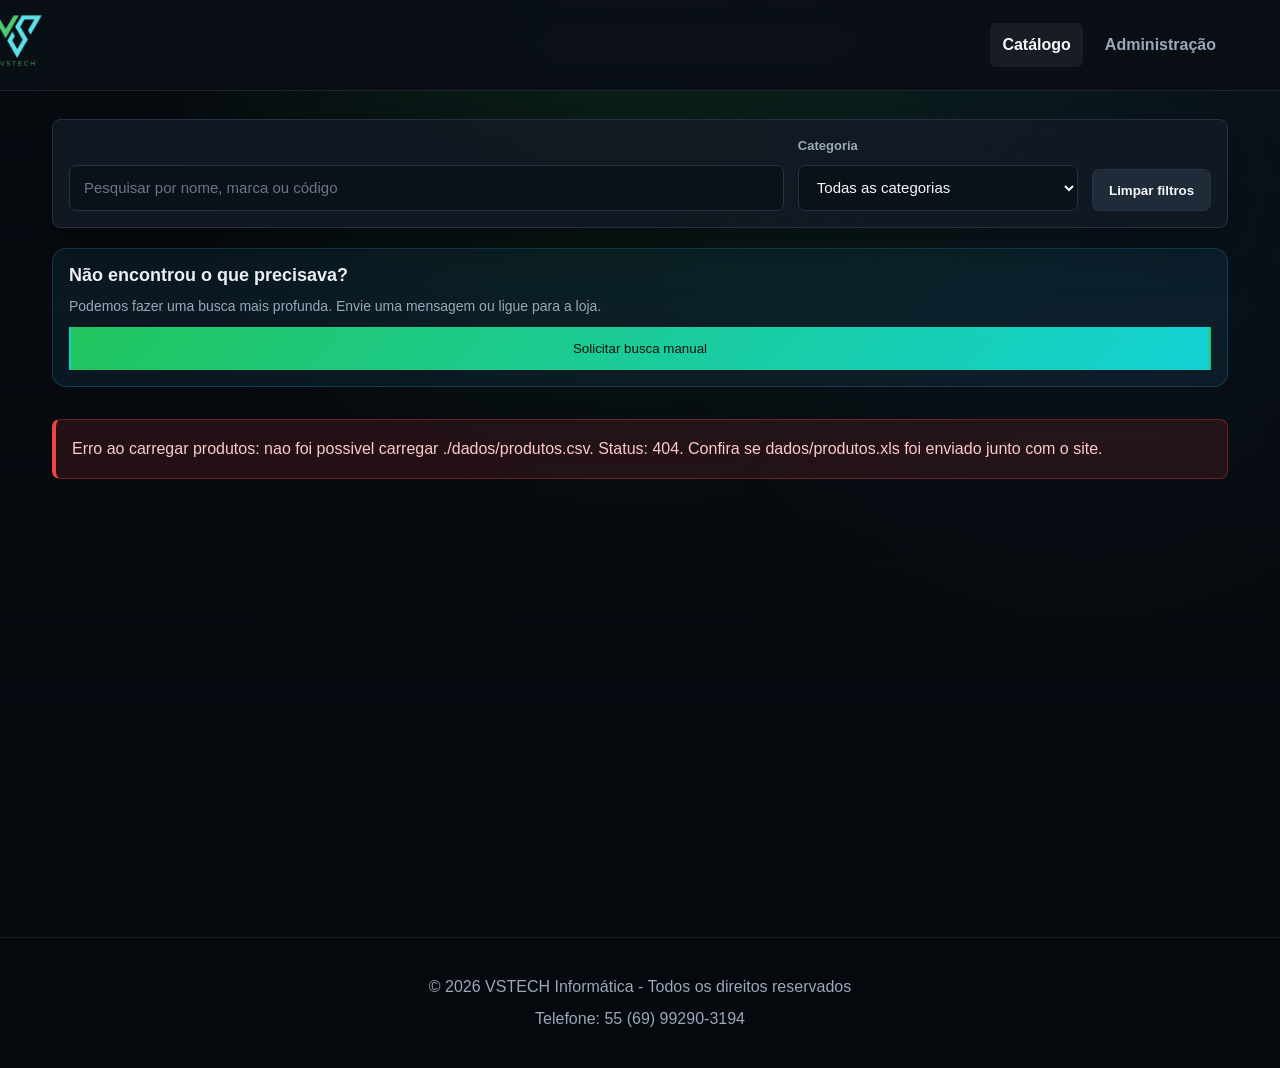
==== commit c6b16d72: "teste maneiro" ====
--- a/index.html
+++ b/index.html
@@ -70,6 +70,11 @@
                 <button id="clearFilters" class="btn-clear" type="button">Limpar filtros</button>
             </div>
             <div id="catalogSummary" class="catalog-summary" aria-live="polite"></div>
+            <div class="sidebar-contact-card">
+                <strong>Não encontrou o que precisava?</strong>
+                <p>Podemos fazer uma busca mais profunda. Envie uma mensagem ou ligue para a loja.</p>
+                <button id="openContactModal" type="button" class="sidebar-contact-primary">Solicitar busca manual</button>
+            </div>
         </div>
     </section>
 
@@ -115,11 +120,34 @@
                     <p class="modal-info"><strong>Código:</strong> <span id="modalCode"></span></p>
                     <p class="modal-info"><strong>Marca:</strong> <span id="modalBrand"></span></p>
                     <p class="modal-info"><strong>Categoria:</strong> <span id="modalCategory"></span></p>
-                    <p class="modal-description" id="modalDescription"></p>
+                    <p class="modal-description"><strong>Descrição:</strong> <span id="modalDescription"></span></p>
                     <p class="modal-price" id="modalPrice"></p>
                     <p class="modal-stock" id="modalStock"></p>
-                    <button id="copyProductBtn" class="btn-copy-code" type="button">Copiar informacoes</button>
+                    <button id="copyProductBtn" class="btn-copy-code" type="button">Compartilhar produto</button>
                     <button id="modalInterestBtn" class="btn-interest" type="button">Tenho interesse</button>
+                </div>
+            </div>
+        </div>
+    </div>
+
+    <div id="contactModal" class="modal" style="display: none;">
+        <div class="modal-content" role="dialog" aria-modal="true" aria-labelledby="contactModalTitle">
+            <button class="modal-close" type="button" aria-label="Fechar">&times;</button>
+            <div class="modal-body contact-modal-body">
+                <div class="contact-modal-panel">
+                    <h2 id="contactModalTitle">Não encontrou o que precisava?</h2>
+                    <p>Podemos buscar um produto manualmente para você. Envie uma mensagem no WhatsApp ou ligue para a loja.</p>
+                    <div class="contact-contact-list">
+                        <div>
+                            <strong>WhatsApp</strong>
+                            <p><a id="contactWhatsAppLink" href="#" target="_blank" rel="noopener">Enviar mensagem</a></p>
+                        </div>
+                        <div>
+                            <strong>Telefone</strong>
+                            <p><a id="contactPhoneLink" href="tel:+5569992903194">(69) 99290-3194</a></p>
+                        </div>
+                    </div>
+                    <button id="contactCloseBtn" class="btn-interest" type="button">Fechar</button>
                 </div>
             </div>
         </div>
--- a/style.css
+++ b/style.css
@@ -31,6 +31,7 @@
     font-family: "Segoe UI", Tahoma, Geneva, Verdana, sans-serif;
     line-height: 1.6;
     color: var(--text);
+    overflow-x: hidden;
     background:
         radial-gradient(circle at 50% 0%, rgba(31, 157, 76, 0.18), transparent 32rem),
         radial-gradient(circle at 85% 18%, rgba(56, 189, 248, 0.08), transparent 28rem),
@@ -359,6 +360,125 @@
     border-color: var(--green);
     box-shadow: 0 0 0 3px rgba(34, 197, 94, 0.16);
     background: #0d141d;
+}
+
+/* visual do card igual ao sidebar */
+.catalog-contact-card,
+.sidebar-contact-card {
+    display: grid;
+    gap: 10px;
+    margin-top: 20px;
+    padding: 16px;
+    background: rgba(56, 189, 248, 0.08);
+    border: 1px solid rgba(56, 189, 248, 0.20);
+    border-radius: 14px;
+}
+
+.catalog-contact-card strong,
+.sidebar-contact-card strong {
+    font-size: 18px;
+    line-height: 1.2;
+}
+
+.catalog-contact-card p,
+.sidebar-contact-card p {
+    color: var(--muted);
+    line-height: 1.5;
+}
+
+.sidebar-contact-card .sidebar-contact-primary,
+.catalog-contact-card .sidebar-contact-primary {
+    color: #04110a;
+    background: linear-gradient(135deg, var(--green-strong), #13d2d4);
+    border-color: transparent;
+    text-align: center;
+    padding: 12px 14px;
+    display: inline-flex;
+    justify-content: center;
+    align-items: center;
+}
+
+.catalog-contact-card .sidebar-contact-primary:hover,
+.sidebar-contact-card .sidebar-contact-primary:hover {
+    transform: translateX(3px);
+    border-color: rgba(34, 197, 94, 0.46);
+    background: rgba(34, 197, 94, 0.11);
+}
+
+.contact-modal-body {
+    padding: 24px 28px;
+}
+
+.contact-modal-panel h2 {
+    margin-bottom: 12px;
+    font-size: clamp(24px, 2.2vw, 30px);
+}
+
+.contact-modal-panel p {
+    color: var(--muted);
+    margin-bottom: 24px;
+    max-width: 520px;
+}
+
+.contact-contact-list {
+    display: grid;
+    gap: 16px;
+    margin-bottom: 24px;
+    grid-template-columns: 1fr;
+}
+
+@media (min-width: 640px) {
+    .contact-contact-list {
+        grid-template-columns: repeat(2, minmax(0, 1fr));
+    }
+}
+
+.contact-contact-list div {
+    display: grid;
+    gap: 12px;
+    padding: 20px;
+    border-radius: 16px;
+    background: rgba(15, 23, 42, 0.92);
+    border: 1px solid rgba(56, 189, 248, 0.18);
+    box-shadow: inset 0 0 0 1px rgba(255, 255, 255, 0.03);
+}
+
+.contact-contact-list strong {
+    display: block;
+    margin-bottom: 10px;
+    color: var(--text);
+    font-size: 14px;
+    letter-spacing: 0.02em;
+    text-transform: uppercase;
+}
+
+.contact-contact-list p {
+    margin: 0;
+}
+
+.contact-contact-list a {
+    display: inline-flex;
+    align-items: center;
+    justify-content: center;
+    width: fit-content;
+    padding: 10px 16px;
+    color: #04110a;
+    background: linear-gradient(135deg, var(--green-strong), #13d2d4);
+    border: 1px solid transparent;
+    border-radius: 12px;
+    text-decoration: none;
+    font-weight: 800;
+    transition: transform var(--transition), background var(--transition), box-shadow var(--transition);
+}
+
+.contact-contact-list a:hover {
+    transform: translateY(-1px);
+    background: linear-gradient(135deg, #38bdf8, #0ea5e9);
+    box-shadow: 0 12px 24px rgba(14, 165, 233, 0.2);
+}
+
+.btn-contact-close {
+    padding: 11px 18px;
 }
 
 .btn-clear,
@@ -612,6 +732,10 @@
 .product-category-badge {
     top: 10px;
     right: 10px;
+    max-width: calc(100% - 20px);
+    overflow: hidden;
+    text-overflow: ellipsis;
+    white-space: nowrap;
 }
 
 .product-image-count {
@@ -637,6 +761,7 @@
 .product-brand,
 .admin-product-code {
     width: fit-content;
+    max-width: 100%;
     color: var(--muted);
     background: #0d141d;
     border: 1px solid var(--line);
@@ -645,6 +770,7 @@
     font-size: 12px;
     font-weight: 800;
     text-transform: uppercase;
+    overflow-wrap: anywhere;
 }
 
 .product-brand {
@@ -998,8 +1124,18 @@
     margin-bottom: 12px;
 }
 
-.modal-info strong {
-    color: var(--text);
+.modal-info strong,
+.modal-description strong {
+    color: var(--text);
+    display: block;
+    margin-bottom: 6px;
+}
+
+.modal-description span {
+    display: block;
+    white-space: pre-line;
+    color: var(--muted);
+    line-height: 1.5;
 }
 
 .modal-description {
@@ -1109,6 +1245,7 @@
     color: var(--muted);
     font-size: 13px;
     margin-bottom: 9px;
+    text-transform: uppercase;
 }
 
 .image-preview-section {
@@ -1345,38 +1482,53 @@
     .filters-wrapper,
     .admin-filters {
         grid-template-columns: 1fr;
+        align-items: stretch;
     }
 
     .modal-body {
         grid-template-columns: 1fr;
+        gap: 18px;
     }
 
     .modal-carousel {
         min-height: 280px;
     }
+
+    .catalog-summary {
+        text-align: left;
+    }
 }
 
 @media (max-width: 640px) {
+    .container {
+        padding-inline: 12px;
+    }
+
+    .filters-section {
+        padding: 16px 0 6px;
+    }
+
     .header .container {
         min-height: auto;
-        padding-top: 14px;
-        padding-bottom: 14px;
+        padding-top: 10px;
+        padding-bottom: 10px;
         flex-direction: column;
-        align-items: flex-start;
+        align-items: stretch;
+        gap: 12px;
+    }
+
+    .logo {
+        margin-left: 0;
+        justify-content: center;
     }
 
     .logo-wordmark {
-        width: 108px;
-    }
-
-    .logo-text span {
-        font-size: 8px;
-        letter-spacing: 0.03em;
+        width: 112px;
     }
 
     .site-sidebar-panel {
-        width: min(92vw, 340px);
-        padding: 20px;
+        width: min(94vw, 340px);
+        padding: 18px;
     }
 
     .sidebar-logo {
@@ -1385,17 +1537,85 @@
 
     .nav {
         width: 100%;
+        gap: 8px;
     }
 
     .nav-link {
         flex: 1;
         text-align: center;
+        padding: 10px 8px;
+        font-size: 14px;
+        white-space: nowrap;
+    }
+
+    .filters-wrapper {
+        padding: 12px;
+        gap: 12px;
+    }
+
+    .search-input,
+    .category-select {
+        min-height: 48px;
+        font-size: 16px;
+    }
+
+    .catalog-summary {
+        padding-inline: 2px;
+        font-size: 12px;
+    }
+
+    .main-content {
+        padding: 14px 0 36px;
     }
 
     .products-grid,
     .admin-products-grid {
         grid-template-columns: 1fr;
-        gap: 16px;
+        gap: 14px;
+    }
+
+    .product-card,
+    .admin-product-card {
+        border-radius: 7px;
+        box-shadow: 0 12px 26px rgba(0, 0, 0, 0.22);
+    }
+
+    .product-card:hover,
+    .admin-product-card:hover {
+        transform: none;
+    }
+
+    .product-image-container {
+        min-height: 170px;
+        aspect-ratio: 16 / 11;
+    }
+
+    .product-content {
+        padding: 14px;
+    }
+
+    .product-meta-row {
+        gap: 6px;
+    }
+
+    .product-code,
+    .product-brand,
+    .admin-product-code {
+        font-size: 11px;
+        line-height: 1.25;
+    }
+
+    .product-name {
+        min-height: 0;
+        font-size: 16px;
+    }
+
+    .product-description {
+        font-size: 13px;
+    }
+
+    .product-price {
+        font-size: 20px;
     }
 
     .auth-form,
@@ -1405,13 +1625,59 @@
     }
 
     .btn-clear,
-    .btn-interest {
+    .btn-interest,
+    .btn-copy-code {
         width: 100%;
     }
 
     .modal-content {
-        width: calc(100% - 18px);
-        margin: 9px auto;
+        width: 100%;
+        max-height: 100dvh;
+        min-height: 100dvh;
+        margin: 0;
+        border-radius: 0;
+        border-left: 0;
+        border-right: 0;
+    }
+
+    .modal-body {
+        padding: 56px 12px 18px;
+    }
+
+    .modal-close {
+        top: 10px;
+        right: 10px;
+        width: 42px;
+        height: 42px;
+    }
+
+    .modal-carousel {
+        min-height: 230px;
+        max-height: 42vh;
+    }
+
+    .modal-image {
+        max-height: 42vh;
+        padding: 10px;
+    }
+
+    .modal-details h2 {
+        font-size: 21px;
+        margin-bottom: 12px;
+    }
+
+    .modal-info,
+    .modal-description {
+        margin-bottom: 9px;
+    }
+
+    .modal-price {
+        font-size: 24px;
+        margin: 14px 0;
+    }
+
+    .modal-stock {
+        margin-bottom: 14px;
     }
 
     .carousel-btn {
@@ -1437,6 +1703,32 @@
 
     .image-zoom-lens {
         display: none !important;
+    }
+}
+
+@media (max-width: 380px) {
+    .container {
+        padding-inline: 10px;
+    }
+
+    .nav-link {
+        font-size: 13px;
+        padding-inline: 6px;
+    }
+
+    .product-image-container {
+        min-height: 150px;
+    }
+
+    .product-category-badge,
+    .product-image-count,
+    .carousel-counter {
+        font-size: 11px;
+        padding: 4px 8px;
+    }
+
+    .modal-carousel {
+        min-height: 210px;
     }
 }
 
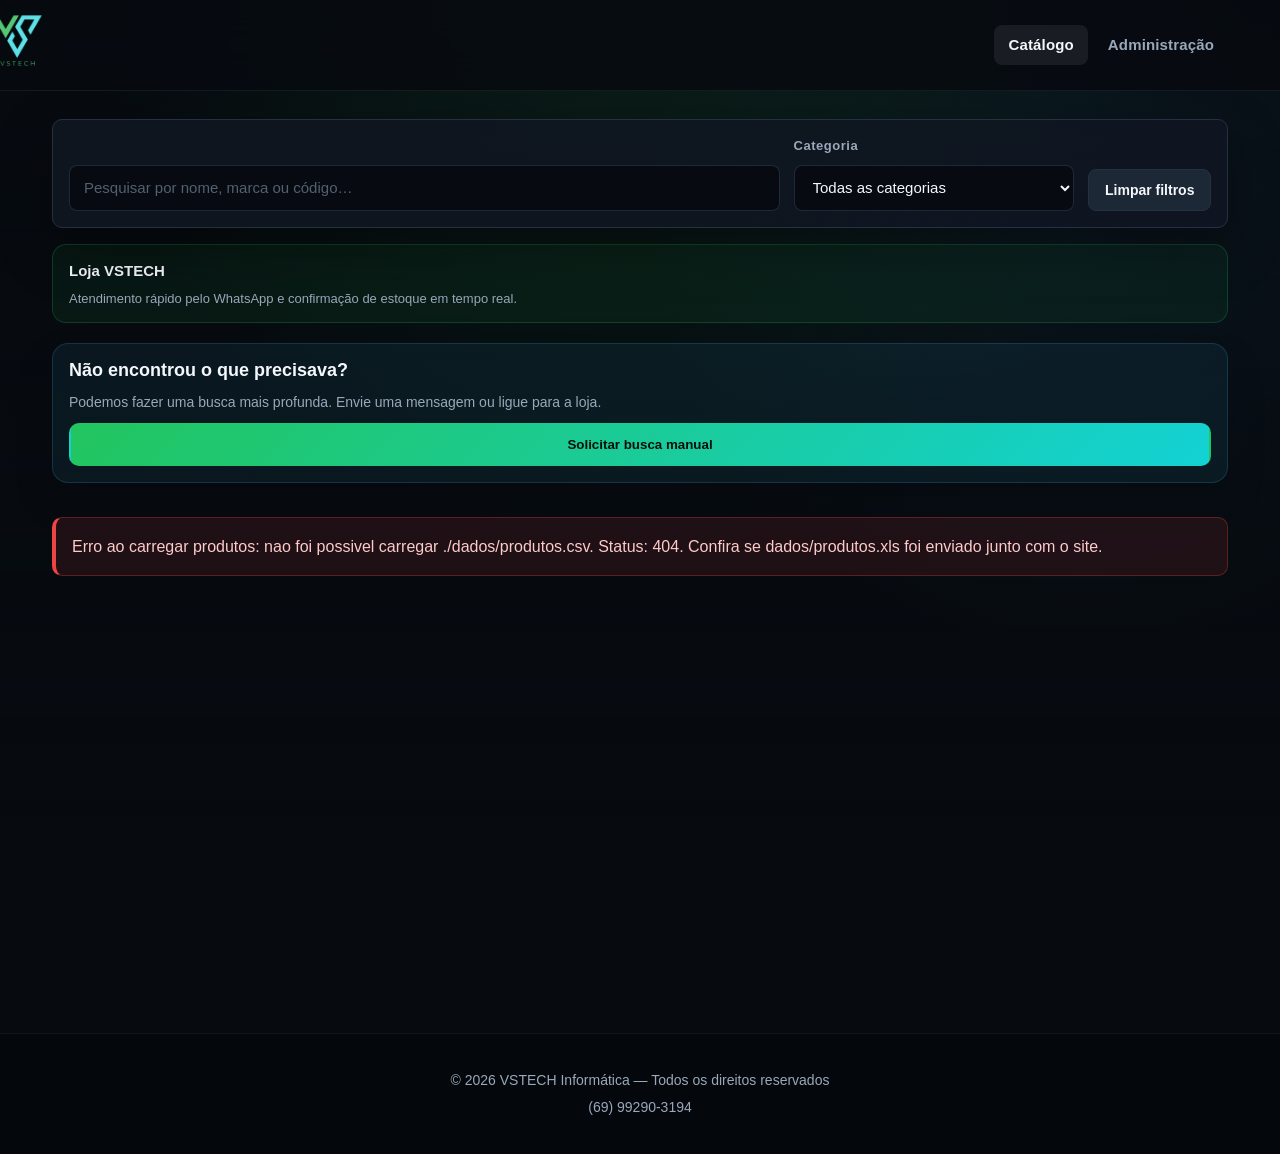
==== commit 50c7a399: "update de 100 coisas" ====
--- a/index.html
+++ b/index.html
@@ -3,30 +3,41 @@
 <head>
     <meta charset="UTF-8">
     <meta name="viewport" content="width=device-width, initial-scale=1.0">
-    <title>Catálogo de Produtos</title>
+    <title>Catálogo de Produtos — VSTECH Informática</title>
+    <meta name="description" content="Catálogo de peças e produtos da VSTECH Informática. Assistência técnica e peças para notebooks e computadores.">
     <link rel="icon" type="image/png" href="imagens/logo-vstech-favicon.png">
     <link rel="apple-touch-icon" href="imagens/logo-vstech-favicon.png">
     <link rel="stylesheet" href="style.css">
 </head>
 <body>
+
+    <!-- ── HEADER ── -->
     <header class="header">
         <div class="container">
-            <button class="logo" type="button" aria-label="Abrir menu da VSTECH" aria-controls="siteSidebar" aria-expanded="false">
+            <button
+                class="logo"
+                type="button"
+                aria-label="Abrir menu da VSTECH"
+                aria-controls="siteSidebar"
+                aria-expanded="false"
+            >
                 <span class="logo-text">
                     <img class="logo-wordmark" src="imagens/logo-vstech-site.png" alt="VSTECH Informática">
-               
                 </span>
             </button>
+
             <nav class="nav" aria-label="Navegação principal">
-                <a href="index.html" class="nav-link active">Catálogo</a>
+                <a href="index.html" class="nav-link active" aria-current="page">Catálogo</a>
                 <a href="admin.html" class="nav-link">Administração</a>
             </nav>
         </div>
     </header>
 
+    <!-- ── SIDEBAR ── -->
     <aside id="siteSidebar" class="site-sidebar" aria-hidden="true">
         <div class="site-sidebar-panel" role="dialog" aria-modal="true" aria-labelledby="siteSidebarTitle">
             <button class="sidebar-close" type="button" aria-label="Fechar menu">&times;</button>
+
             <img class="sidebar-logo" src="imagens/logo-vstech-site.png" alt="VSTECH Informática">
             <p class="sidebar-kicker">Assistência técnica e peças</p>
             <h2 id="siteSidebarTitle">Como podemos ajudar?</h2>
@@ -40,23 +51,34 @@
 
             <div class="sidebar-contact-card">
                 <strong>Não encontrou o que precisava?</strong>
-                <p>Entre em contato conosco e envie o modelo ou código da peça.</p>
-                <a class="sidebar-contact-primary" href="https://wa.me/556993419933?text=Ol%C3%A1%2C%20n%C3%A3o%20encontrei%20o%20que%20precisava%20no%20cat%C3%A1logo." target="_blank" rel="noopener">Chamar no WhatsApp</a>
+                <p>Entre em contato e envie o modelo ou código da peça.</p>
+                <a
+                    class="sidebar-contact-primary"
+                    href="https://wa.me/556993419933?text=Ol%C3%A1%2C%20n%C3%A3o%20encontrei%20o%20que%20precisava%20no%20cat%C3%A1logo."
+                    target="_blank"
+                    rel="noopener noreferrer"
+                >
+                    Chamar no WhatsApp
+                </a>
                 <a href="tel:+5569992903194">Ligar: (69) 99290-3194</a>
             </div>
         </div>
     </aside>
 
-    <section class="filters-section">
-        <div class="container">
+    <!-- ── FILTROS ── -->
+    <section class="filters-section" aria-label="Filtros do catálogo">
+        <div class="container">
+
             <div class="filters-wrapper">
                 <div class="search-box">
                     <label class="sr-only" for="searchInput">Pesquisar produto</label>
                     <input
-                        type="text"
+                        type="search"
                         id="searchInput"
-                        placeholder="Pesquisar por nome, marca ou código"
+                        placeholder="Pesquisar por nome, marca ou código…"
                         class="search-input"
+                        autocomplete="off"
+                        spellcheck="false"
                     >
                 </div>
 
@@ -67,93 +89,176 @@
                     </select>
                 </div>
 
-                <button id="clearFilters" class="btn-clear" type="button">Limpar filtros</button>
-            </div>
-            <div id="catalogSummary" class="catalog-summary" aria-live="polite"></div>
+                <button id="clearFilters" class="btn-clear" type="button">
+                    Limpar filtros
+                </button>
+            </div>
+
+            <div id="catalogSummary" class="catalog-summary" aria-live="polite" aria-atomic="true"></div>
+
+            <div class="catalog-notifications" role="list" aria-label="Informações da loja">
+                <div class="notification-card notification-card--success" role="listitem">
+                    <strong>Loja VSTECH</strong>
+                    <p>Atendimento rápido pelo WhatsApp e confirmação de estoque em tempo real.</p>
+                </div>
+            
+            </div>
+
             <div class="sidebar-contact-card">
                 <strong>Não encontrou o que precisava?</strong>
                 <p>Podemos fazer uma busca mais profunda. Envie uma mensagem ou ligue para a loja.</p>
-                <button id="openContactModal" type="button" class="sidebar-contact-primary">Solicitar busca manual</button>
-            </div>
+                <button id="openContactModal" type="button" class="sidebar-contact-primary">
+                    Solicitar busca manual
+                </button>
+            </div>
+
+            <div id="catalogCarcacaNote" class="catalog-note" style="display: none;" role="note">
+                <strong>Observação sobre carcaças</strong>
+                <p>Alguns modelos de carcaças não estão no catálogo com fotos porque não estão inteiros. Às vezes temos só o palmrest, às vezes só a tampa.</p>
+            </div>
+
         </div>
     </section>
 
-    <main class="main-content">
-        <div class="container">
-            <div id="loadingMessage" class="loading-message">
+    <!-- ── CONTEÚDO PRINCIPAL ── -->
+    <main class="main-content" id="mainContent">
+        <div class="container">
+
+            <div id="loadingMessage" class="loading-message" role="status" aria-live="polite">
                 <span class="loading-spinner" aria-hidden="true"></span>
-                Carregando produtos...
-            </div>
-
-            <div id="errorMessage" class="error-message" style="display: none;"></div>
-
-            <div id="productsGrid" class="products-grid"></div>
-
-            <div id="noResults" class="no-results" style="display: none;">
+                Carregando produtos…
+            </div>
+
+            <div id="errorMessage" class="error-message" style="display: none;" role="alert"></div>
+
+            <div
+                id="productsGrid"
+                class="products-grid"
+                role="list"
+                aria-label="Produtos disponíveis"
+            ></div>
+
+            <div id="noResults" class="no-results" style="display: none;" role="status" aria-live="polite">
                 <p>Nenhum produto encontrado</p>
                 <p>Tente ajustar seus filtros de busca</p>
             </div>
+
         </div>
     </main>
 
+    <!-- ── FOOTER ── -->
     <footer class="footer">
         <div class="container">
-            <p>&copy; 2026 VSTECH Informática - Todos os direitos reservados</p>
-            <p>Telefone: 55 (69) 99290-3194</p>
+            <p>&copy; 2026 VSTECH Informática — Todos os direitos reservados</p>
+            <p>
+                <a href="tel:+5569992903194" style="color: inherit; text-decoration: none;">
+                    (69) 99290-3194
+                </a>
+            </p>
         </div>
     </footer>
 
-    <div id="productModal" class="modal" style="display: none;">
-        <div class="modal-content" role="dialog" aria-modal="true" aria-labelledby="modalName">
-            <button class="modal-close" type="button" aria-label="Fechar">&times;</button>
+    <!-- ── MODAL PRODUTO ── -->
+    <div id="productModal" class="modal" style="display: none;" role="dialog" aria-modal="true" aria-labelledby="modalName">
+        <div class="modal-content">
+            <button class="modal-close" type="button" aria-label="Fechar detalhes do produto">&times;</button>
+
             <div class="modal-body">
-                <div class="modal-carousel">
-                    <button id="carouselPrev" class="carousel-btn carousel-prev" type="button" onclick="trocarImagemModal(-1)" aria-label="Foto anterior">&#8249;</button>
-                    <img id="modalImage" src="" alt="Imagem do produto" class="modal-image">
+                <div class="modal-carousel" aria-label="Fotos do produto">
+                    <button
+                        id="carouselPrev"
+                        class="carousel-btn carousel-prev"
+                        type="button"
+                        onclick="trocarImagemModal(-1)"
+                        aria-label="Foto anterior"
+                    >&#8249;</button>
+
+                    <img id="modalImage" src="" alt="" class="modal-image">
                     <div id="imageZoomLens" class="image-zoom-lens" aria-hidden="true"></div>
-                    <div id="carouselEmpty" class="carousel-empty">Sem imagem</div>
-                    <button id="carouselNext" class="carousel-btn carousel-next" type="button" onclick="trocarImagemModal(1)" aria-label="Próxima foto">&#8250;</button>
-                    <span id="carouselCounter" class="carousel-counter"></span>
-                </div>
+                    <div id="carouselEmpty" class="carousel-empty" aria-hidden="true">Sem imagem</div>
+
+                    <button
+                        id="carouselNext"
+                        class="carousel-btn carousel-next"
+                        type="button"
+                        onclick="trocarImagemModal(1)"
+                        aria-label="Próxima foto"
+                    >&#8250;</button>
+
+                    <span id="carouselCounter" class="carousel-counter" aria-live="polite"></span>
+                </div>
+
                 <div class="modal-details">
                     <h2 id="modalName"></h2>
-                    <p class="modal-info"><strong>Código:</strong> <span id="modalCode"></span></p>
-                    <p class="modal-info"><strong>Marca:</strong> <span id="modalBrand"></span></p>
-                    <p class="modal-info"><strong>Categoria:</strong> <span id="modalCategory"></span></p>
-                    <p class="modal-description"><strong>Descrição:</strong> <span id="modalDescription"></span></p>
-                    <p class="modal-price" id="modalPrice"></p>
-                    <p class="modal-stock" id="modalStock"></p>
-                    <button id="copyProductBtn" class="btn-copy-code" type="button">Compartilhar produto</button>
-                    <button id="modalInterestBtn" class="btn-interest" type="button">Tenho interesse</button>
+
+                    <p class="modal-info">
+                        <strong>Código</strong>
+                        <span id="modalCode"></span>
+                    </p>
+                    <p class="modal-info">
+                        <strong>Marca</strong>
+                        <span id="modalBrand"></span>
+                    </p>
+                    <p class="modal-info">
+                        <strong>Categoria</strong>
+                        <span id="modalCategory"></span>
+                    </p>
+                    <p class="modal-description">
+                        <strong>Descrição</strong>
+                        <span id="modalDescription"></span>
+                    </p>
+
+                    <p class="modal-price" id="modalPrice" aria-label="Preço"></p>
+                    <p class="modal-stock" id="modalStock" aria-live="polite"></p>
+
+                    <button id="copyProductBtn" class="btn-copy-code" type="button">
+                        Compartilhar produto
+                    </button>
+                    <button id="modalInterestBtn" class="btn-interest" type="button">
+                        Tenho interesse
+                    </button>
                 </div>
             </div>
         </div>
     </div>
 
-    <div id="contactModal" class="modal" style="display: none;">
-        <div class="modal-content" role="dialog" aria-modal="true" aria-labelledby="contactModalTitle">
+    <!-- ── MODAL CONTATO ── -->
+    <div id="contactModal" class="modal" style="display: none;" role="dialog" aria-modal="true" aria-labelledby="contactModalTitle">
+        <div class="modal-content">
             <button class="modal-close" type="button" aria-label="Fechar">&times;</button>
+
             <div class="modal-body contact-modal-body">
                 <div class="contact-modal-panel">
                     <h2 id="contactModalTitle">Não encontrou o que precisava?</h2>
                     <p>Podemos buscar um produto manualmente para você. Envie uma mensagem no WhatsApp ou ligue para a loja.</p>
+
                     <div class="contact-contact-list">
                         <div>
                             <strong>WhatsApp</strong>
-                            <p><a id="contactWhatsAppLink" href="#" target="_blank" rel="noopener">Enviar mensagem</a></p>
+                            <p>
+                                <a id="contactWhatsAppLink" href="#" target="_blank" rel="noopener noreferrer">
+                                    Enviar mensagem
+                                </a>
+                            </p>
                         </div>
                         <div>
                             <strong>Telefone</strong>
-                            <p><a id="contactPhoneLink" href="tel:+5569992903194">(69) 99290-3194</a></p>
+                            <p>
+                                <a id="contactPhoneLink" href="tel:+5569992903194">
+                                    (69) 99290-3194
+                                </a>
+                            </p>
                         </div>
                     </div>
+
                     <button id="contactCloseBtn" class="btn-interest" type="button">Fechar</button>
                 </div>
             </div>
         </div>
     </div>
 
+    <!-- ── SCRIPTS ── -->
     <script src="https://cdnjs.cloudflare.com/ajax/libs/xlsx/0.18.5/xlsx.full.min.js"></script>
     <script src="script.js"></script>
 </body>
-</html>
+</html>
--- a/style.css
+++ b/style.css
@@ -18,13 +18,11 @@
     --danger: #ef4444;
     --warning: #f59e0b;
     --shadow: rgba(0, 0, 0, 0.35);
-    --radius: 8px;
+    --radius: 10px;
     --transition: 180ms ease;
 }
 
-html {
-    scroll-behavior: smooth;
-}
+html { scroll-behavior: smooth; }
 
 body {
     min-height: 100vh;
@@ -33,8 +31,8 @@
     color: var(--text);
     overflow-x: hidden;
     background:
-        radial-gradient(circle at 50% 0%, rgba(31, 157, 76, 0.18), transparent 32rem),
-        radial-gradient(circle at 85% 18%, rgba(56, 189, 248, 0.08), transparent 28rem),
+        radial-gradient(circle at 50% 0%, rgba(31, 157, 76, 0.15), transparent 34rem),
+        radial-gradient(circle at 85% 18%, rgba(56, 189, 248, 0.07), transparent 28rem),
         var(--bg);
 }
 
@@ -43,7 +41,7 @@
     position: fixed;
     inset: 0;
     pointer-events: none;
-    background: linear-gradient(180deg, rgba(7, 11, 16, 0), rgba(7, 11, 16, 0.72));
+    background: linear-gradient(180deg, rgba(7,11,16,0), rgba(7,11,16,0.72));
     z-index: -1;
 }
 
@@ -60,18 +58,20 @@
     padding: 0;
     margin: -1px;
     overflow: hidden;
-    clip: rect(0, 0, 0, 0);
+    clip: rect(0,0,0,0);
     white-space: nowrap;
     border: 0;
 }
 
+/* ── HEADER ── */
 .header {
     position: sticky;
     top: 0;
     z-index: 100;
-    background: rgba(10, 15, 22, 0.9);
-    border-bottom: 1px solid rgba(148, 163, 184, 0.14);
-    backdrop-filter: blur(16px);
+    background: rgba(7, 11, 16, 0.88);
+    border-bottom: 1px solid rgba(148, 163, 184, 0.10);
+    backdrop-filter: blur(20px);
+    -webkit-backdrop-filter: blur(20px);
 }
 
 .header .container {
@@ -96,10 +96,7 @@
     transition: transform var(--transition), opacity var(--transition);
 }
 
-.logo:hover {
-    opacity: 0.92;
-    transform: translateY(-1px);
-}
+.logo:hover { opacity: 0.88; transform: translateY(-1px); }
 
 .logo-text {
     display: flex;
@@ -112,19 +109,17 @@
     width: 90px;
     height: auto;
     display: block;
-    filter: drop-shadow(0 10px 24px rgba(19, 210, 212, 0.12));
-}
-
-
-
+}
+
+/* ── SIDEBAR ── */
 .site-sidebar {
     position: fixed;
     inset: 0;
     z-index: 220;
     pointer-events: none;
     opacity: 0;
-    background: rgba(3, 7, 12, 0.62);
-    backdrop-filter: blur(4px);
+    background: rgba(3, 7, 12, 0.65);
+    backdrop-filter: blur(6px);
     transition: opacity var(--transition);
 }
 
@@ -139,18 +134,16 @@
     padding: 24px;
     color: var(--text);
     background:
-        radial-gradient(circle at 18% 0%, rgba(34, 197, 94, 0.20), transparent 15rem),
+        radial-gradient(circle at 18% 0%, rgba(34, 197, 94, 0.18), transparent 14rem),
         linear-gradient(180deg, #101820, #080d13);
-    border-right: 1px solid rgba(148, 163, 184, 0.18);
-    box-shadow: 24px 0 70px rgba(0, 0, 0, 0.42);
+    border-right: 1px solid rgba(148, 163, 184, 0.14);
+    box-shadow: 32px 0 80px rgba(0, 0, 0, 0.5);
     transform: translateX(-100%);
-    transition: transform 240ms cubic-bezier(.2, .8, .2, 1);
+    transition: transform 260ms cubic-bezier(.2, .8, .2, 1);
     overflow-y: auto;
 }
 
-.site-sidebar.is-open .site-sidebar-panel {
-    transform: translateX(0);
-}
+.site-sidebar.is-open .site-sidebar-panel { transform: translateX(0); }
 
 .sidebar-close {
     width: 42px;
@@ -165,14 +158,16 @@
     font-size: 28px;
     line-height: 1;
     cursor: pointer;
-}
+    transition: background var(--transition);
+}
+
+.sidebar-close:hover { background: rgba(239, 68, 68, 0.18); }
 
 .sidebar-logo {
     width: 150px;
     height: auto;
     display: block;
     margin: 14px 0 10px;
-    filter: drop-shadow(0 14px 30px rgba(19, 210, 212, 0.16));
 }
 
 .sidebar-kicker {
@@ -189,49 +184,85 @@
     line-height: 1.1;
 }
 
-.sidebar-text,
-.sidebar-contact-card p {
-    color: var(--muted);
-    font-size: 14px;
-}
+.sidebar-text, .sidebar-contact-card p { color: var(--muted); font-size: 14px; }
 
 .sidebar-links {
     display: grid;
-    gap: 10px;
+    gap: 8px;
     margin: 22px 0;
 }
 
-.sidebar-links a,
-.sidebar-contact-card a {
+.sidebar-links a, .sidebar-contact-card a {
     color: var(--text);
     text-decoration: none;
     font-weight: 800;
     padding: 12px 14px;
-    background: rgba(255, 255, 255, 0.055);
-    border: 1px solid rgba(148, 163, 184, 0.15);
-    border-radius: 10px;
+    background: rgba(255, 255, 255, 0.045);
+    border: 1px solid rgba(148, 163, 184, 0.12);
+    border-radius: 12px;
     transition: transform var(--transition), border-color var(--transition), background var(--transition);
 }
 
-.sidebar-links a:hover,
-.sidebar-contact-card a:hover {
-    transform: translateX(3px);
-    border-color: rgba(34, 197, 94, 0.46);
-    background: rgba(34, 197, 94, 0.11);
+.sidebar-links a:hover, .sidebar-contact-card a:hover {
+    transform: translateX(4px);
+    border-color: rgba(34, 197, 94, 0.4);
+    background: rgba(34, 197, 94, 0.09);
 }
 
 .sidebar-contact-card {
+    display: grid;
+    gap: 12px;
+    padding: 18px;
+    background: linear-gradient(160deg, rgba(14, 124, 242, 0.10), rgba(5, 33, 70, 0.95));
+    border: 1px solid rgba(56, 189, 248, 0.22);
+    border-radius: 18px;
+    box-shadow: 0 18px 40px rgba(0, 0, 0, 0.14);
+}
+
+.sidebar-contact-card strong { font-size: 18px; line-height: 1.2; }
+
+.catalog-notifications {
+    display: grid;
+    gap: 12px;
+    margin: 16px 0 0;
+}
+
+.notification-card {
+    display: grid;
+    gap: 6px;
+    padding: 14px 16px;
+    border-radius: 14px;
+    border: 1px solid rgba(255,255,255,0.10);
+    background: rgba(255,255,255,0.03);
+    color: var(--text);
+}
+
+.notification-card strong { font-size: 15px; color: var(--text); }
+.notification-card p { color: var(--muted); font-size: 13px; line-height: 1.5; }
+.notification-card--success { border-color: rgba(34,197,94,0.22); background: rgba(34,197,94,0.07); }
+.notification-card--info    { border-color: rgba(56,189,248,0.22); background: rgba(56,189,248,0.07); }
+
+.catalog-note {
     display: grid;
     gap: 10px;
     padding: 16px;
-    background: rgba(56, 189, 248, 0.08);
-    border: 1px solid rgba(56, 189, 248, 0.20);
+    background: rgba(255,255,255,0.03);
+    border: 1px solid rgba(148,163,184,0.14);
     border-radius: 14px;
-}
-
-.sidebar-contact-card strong {
-    font-size: 18px;
-    line-height: 1.2;
+    color: var(--muted);
+}
+
+.catalog-note strong { color: var(--text); font-size: 16px; }
+
+.product-carcaca-note {
+    margin: 10px 0 0;
+    color: var(--muted);
+    font-size: 13px;
+    line-height: 1.45;
+    background: rgba(255,255,255,0.04);
+    border: 1px solid rgba(148,163,184,0.13);
+    padding: 10px 12px;
+    border-radius: 12px;
 }
 
 .sidebar-contact-card .sidebar-contact-primary {
@@ -241,15 +272,14 @@
     text-align: center;
 }
 
-body.sidebar-open {
-    overflow: hidden;
-}
-
+body.sidebar-open { overflow: hidden; }
+
+/* ── NAV ── */
 .nav {
     display: flex;
     align-items: center;
     justify-content: center;
-    gap: 10px;
+    gap: 6px;
     flex-wrap: wrap;
 }
 
@@ -257,45 +287,33 @@
     color: var(--muted);
     text-decoration: none;
     font-weight: 700;
-    padding: 9px 12px;
-    border-radius: 6px;
+    padding: 8px 14px;
+    border-radius: 8px;
+    font-size: 15px;
     transition: color var(--transition), background var(--transition), transform var(--transition);
-}
-
-.nav-link:hover,
-.nav-link.active {
-    color: var(--text);
-    background: rgba(255, 255, 255, 0.06);
-}
-
-.nav-link:hover {
-    transform: translateY(-1px);
-}
-
-.filters-section {
-    padding: 28px 0 10px;
-}
+    letter-spacing: 0.01em;
+}
+
+.nav-link:hover { color: var(--text); background: rgba(255,255,255,0.07); transform: translateY(-1px); }
+.nav-link.active { color: var(--text); background: rgba(255,255,255,0.07); }
+
+/* ── FILTERS ── */
+.filters-section { padding: 28px 0 10px; }
 
 .filters-wrapper,
 .admin-filters,
 .auth-section,
 .admin-notice {
-    background: rgba(19, 26, 35, 0.92);
+    background: rgba(15, 22, 33, 0.96);
     border: 1px solid var(--line);
     border-radius: var(--radius);
-    box-shadow: 0 18px 48px var(--shadow);
-    animation: panelIn 320ms cubic-bezier(.2, .8, .2, 1) both;
+    box-shadow: 0 20px 52px var(--shadow);
+    animation: panelIn 320ms cubic-bezier(.2,.8,.2,1) both;
 }
 
 @keyframes panelIn {
-    from {
-        opacity: 0;
-        transform: translateY(12px);
-    }
-    to {
-        opacity: 1;
-        transform: translateY(0);
-    }
+    from { opacity: 0; transform: translateY(14px); }
+    to   { opacity: 1; transform: translateY(0); }
 }
 
 .filters-wrapper {
@@ -314,19 +332,17 @@
     text-align: right;
 }
 
-.search-box,
-.filter-box,
-.admin-filter-field {
+.search-box, .filter-box, .admin-filter-field {
     display: flex;
     flex-direction: column;
     gap: 8px;
 }
 
-.filter-box label,
-.admin-filter-field label {
+.filter-box label, .admin-filter-field label {
     color: var(--muted);
     font-size: 13px;
     font-weight: 700;
+    letter-spacing: 0.04em;
 }
 
 .search-input,
@@ -338,18 +354,16 @@
     min-height: 46px;
     padding: 12px 14px;
     color: var(--text);
-    background: #0b1118;
-    border: 1px solid var(--line);
-    border-radius: 7px;
+    background: rgba(7, 11, 16, 0.9);
+    border: 1px solid rgba(37, 49, 66, 0.8);
+    border-radius: 8px;
     font-size: 15px;
     outline: none;
     transition: border-color var(--transition), box-shadow var(--transition), background var(--transition);
 }
 
-.search-input::placeholder,
-.admin-filter-field input::placeholder,
-.auth-form input::placeholder {
-    color: #687789;
+.search-input::placeholder, .admin-filter-field input::placeholder, .auth-form input::placeholder {
+    color: #526070;
 }
 
 .search-input:focus,
@@ -358,33 +372,23 @@
 .admin-filter-field select:focus,
 .auth-form input:focus {
     border-color: var(--green);
-    box-shadow: 0 0 0 3px rgba(34, 197, 94, 0.16);
+    box-shadow: 0 0 0 3px rgba(34, 197, 94, 0.14);
     background: #0d141d;
 }
 
-/* visual do card igual ao sidebar */
-.catalog-contact-card,
-.sidebar-contact-card {
+/* card de contato catálogo */
+.catalog-contact-card, .sidebar-contact-card {
     display: grid;
     gap: 10px;
     margin-top: 20px;
     padding: 16px;
-    background: rgba(56, 189, 248, 0.08);
-    border: 1px solid rgba(56, 189, 248, 0.20);
-    border-radius: 14px;
-}
-
-.catalog-contact-card strong,
-.sidebar-contact-card strong {
-    font-size: 18px;
-    line-height: 1.2;
-}
-
-.catalog-contact-card p,
-.sidebar-contact-card p {
-    color: var(--muted);
-    line-height: 1.5;
-}
+    background: rgba(56, 189, 248, 0.07);
+    border: 1px solid rgba(56, 189, 248, 0.18);
+    border-radius: 16px;
+}
+
+.catalog-contact-card strong, .sidebar-contact-card strong { font-size: 18px; line-height: 1.2; }
+.catalog-contact-card p, .sidebar-contact-card p { color: var(--muted); line-height: 1.5; }
 
 .sidebar-contact-card .sidebar-contact-primary,
 .catalog-contact-card .sidebar-contact-primary {
@@ -396,18 +400,20 @@
     display: inline-flex;
     justify-content: center;
     align-items: center;
-}
-
-.catalog-contact-card .sidebar-contact-primary:hover,
-.sidebar-contact-card .sidebar-contact-primary:hover {
-    transform: translateX(3px);
-    border-color: rgba(34, 197, 94, 0.46);
-    background: rgba(34, 197, 94, 0.11);
-}
-
-.contact-modal-body {
-    padding: 24px 28px;
-}
+    font-weight: 800;
+    border-radius: 10px;
+    cursor: pointer;
+    transition: opacity var(--transition), transform var(--transition);
+}
+
+.sidebar-contact-card .sidebar-contact-primary:hover,
+.catalog-contact-card .sidebar-contact-primary:hover {
+    opacity: 0.9;
+    transform: translateY(-1px);
+}
+
+/* modal de contato */
+.contact-modal-body { padding: 24px 28px; }
 
 .contact-modal-panel h2 {
     margin-bottom: 12px;
@@ -428,9 +434,7 @@
 }
 
 @media (min-width: 640px) {
-    .contact-contact-list {
-        grid-template-columns: repeat(2, minmax(0, 1fr));
-    }
+    .contact-contact-list { grid-template-columns: repeat(2, minmax(0, 1fr)); }
 }
 
 .contact-contact-list div {
@@ -439,8 +443,7 @@
     padding: 20px;
     border-radius: 16px;
     background: rgba(15, 23, 42, 0.92);
-    border: 1px solid rgba(56, 189, 248, 0.18);
-    box-shadow: inset 0 0 0 1px rgba(255, 255, 255, 0.03);
+    border: 1px solid rgba(56, 189, 248, 0.16);
 }
 
 .contact-contact-list strong {
@@ -448,13 +451,11 @@
     margin-bottom: 10px;
     color: var(--text);
     font-size: 14px;
-    letter-spacing: 0.02em;
+    letter-spacing: 0.04em;
     text-transform: uppercase;
 }
 
-.contact-contact-list p {
-    margin: 0;
-}
+.contact-contact-list p { margin: 0; }
 
 .contact-contact-list a {
     display: inline-flex;
@@ -468,19 +469,12 @@
     border-radius: 12px;
     text-decoration: none;
     font-weight: 800;
-    transition: transform var(--transition), background var(--transition), box-shadow var(--transition);
-}
-
-.contact-contact-list a:hover {
-    transform: translateY(-1px);
-    background: linear-gradient(135deg, #38bdf8, #0ea5e9);
-    box-shadow: 0 12px 24px rgba(14, 165, 233, 0.2);
-}
-
-.btn-contact-close {
-    padding: 11px 18px;
-}
-
+    transition: transform var(--transition), opacity var(--transition);
+}
+
+.contact-contact-list a:hover { transform: translateY(-1px); opacity: 0.9; }
+
+/* ── BUTTONS ── */
 .btn-clear,
 .btn-interest,
 .btn-copy-code,
@@ -492,89 +486,70 @@
 .admin-notice button {
     min-height: 42px;
     border: none;
-    border-radius: 7px;
+    border-radius: 8px;
     cursor: pointer;
     font-weight: 800;
+    font-size: 14px;
     transition: transform var(--transition), box-shadow var(--transition), background var(--transition), border-color var(--transition), opacity var(--transition);
     will-change: transform;
 }
 
-.btn-clear,
-.btn-modal-close,
-.btn-remove,
-.btn-copy-code {
+.btn-clear, .btn-modal-close, .btn-remove, .btn-copy-code {
     padding: 11px 16px;
     color: var(--text);
-    background: #202b3a;
+    background: rgba(32, 43, 58, 0.9);
     border: 1px solid var(--line);
 }
 
-.btn-clear:hover,
-.btn-modal-close:hover,
-.btn-remove:hover,
-.btn-copy-code:hover {
+.btn-clear:hover, .btn-modal-close:hover, .btn-remove:hover, .btn-copy-code:hover {
     background: #273548;
+    border-color: rgba(148, 163, 184, 0.28);
     transform: translateY(-1px);
 }
 
-.btn-clear:active,
-.btn-interest:active,
-.btn-copy-code:active,
-.auth-form button:active,
-.btn-pick-images:active,
-.btn-modal-save:active,
-.btn-modal-close:active,
-.btn-remove:active,
+.btn-clear:active, .btn-interest:active, .btn-copy-code:active,
+.auth-form button:active, .btn-pick-images:active,
+.btn-modal-save:active, .btn-modal-close:active, .btn-remove:active,
 .admin-notice button:active {
     transform: translateY(0) scale(0.98);
 }
 
-.btn-interest,
-.auth-form button,
-.btn-modal-save,
-.admin-notice button {
-    padding: 11px 18px;
+.btn-interest, .auth-form button, .btn-modal-save, .admin-notice button {
+    padding: 11px 20px;
     color: white;
     background: linear-gradient(135deg, var(--green), #19883f);
-    box-shadow: 0 12px 26px rgba(31, 157, 76, 0.24);
-}
-
-.btn-interest:hover,
-.auth-form button:hover,
-.btn-modal-save:hover,
-.admin-notice button:hover {
+    box-shadow: 0 10px 24px rgba(31, 157, 76, 0.22);
+    letter-spacing: 0.02em;
+}
+
+.btn-interest:hover, .auth-form button:hover, .btn-modal-save:hover, .admin-notice button:hover {
     transform: translateY(-1px);
     background: linear-gradient(135deg, var(--green-strong), var(--green));
+    box-shadow: 0 14px 32px rgba(34, 197, 94, 0.28);
 }
 
 .btn-copy-code {
     width: fit-content;
     margin: 4px 0 12px;
-    color: #d8f3ff;
-    background: rgba(56, 189, 248, 0.10);
-    border-color: rgba(56, 189, 248, 0.34);
-}
-
-.btn-copy-code:hover {
-    background: rgba(56, 189, 248, 0.18);
-}
+    color: #a8d8f0;
+    background: rgba(56, 189, 248, 0.09);
+    border-color: rgba(56, 189, 248, 0.30);
+}
+
+.btn-copy-code:hover { background: rgba(56, 189, 248, 0.16); }
 
 .btn-pick-images {
     width: 100%;
     padding: 11px 14px;
     color: var(--text);
-    background: rgba(31, 157, 76, 0.13);
-    border: 1px solid rgba(34, 197, 94, 0.45);
-}
-
-.btn-pick-images:hover {
-    background: rgba(31, 157, 76, 0.22);
-}
-
-.main-content {
-    min-height: 60vh;
-    padding: 22px 0 52px;
-}
+    background: rgba(31, 157, 76, 0.11);
+    border: 1px solid rgba(34, 197, 94, 0.38);
+}
+
+.btn-pick-images:hover { background: rgba(31, 157, 76, 0.20); }
+
+/* ── MAIN ── */
+.main-content { min-height: 60vh; padding: 24px 0 56px; }
 
 .loading-message {
     min-height: 180px;
@@ -590,57 +565,50 @@
     width: 22px;
     height: 22px;
     border-radius: 50%;
-    border: 3px solid rgba(148, 163, 184, 0.25);
+    border: 3px solid rgba(148, 163, 184, 0.20);
     border-top-color: var(--green);
     animation: spin 0.75s linear infinite;
 }
 
-@keyframes spin {
-    to {
-        transform: rotate(360deg);
-    }
-}
-
-.error-message,
-.admin-error {
+@keyframes spin { to { transform: rotate(360deg); } }
+
+.error-message, .admin-error {
     color: #fecaca;
-    background: rgba(239, 68, 68, 0.12);
-    border: 1px solid rgba(239, 68, 68, 0.35);
+    background: rgba(239, 68, 68, 0.10);
+    border: 1px solid rgba(239, 68, 68, 0.30);
     border-left: 4px solid var(--danger);
     padding: 16px;
     border-radius: var(--radius);
     margin-bottom: 20px;
 }
 
-.products-grid,
-.admin-products-grid {
-    display: grid;
-    grid-template-columns: repeat(auto-fill, minmax(260px, 1fr));
-    gap: 22px;
-}
-
-.product-card,
-.admin-product-card {
+/* ── PRODUCT GRID ── */
+.products-grid, .admin-products-grid {
+    display: grid;
+    grid-template-columns: repeat(auto-fill, minmax(262px, 1fr));
+    gap: 20px;
+}
+
+.product-card, .admin-product-card {
     position: relative;
     background: var(--surface);
     border: 1px solid var(--line);
     border-radius: var(--radius);
     overflow: hidden;
-    box-shadow: 0 16px 38px rgba(0, 0, 0, 0.22);
-    transition: transform var(--transition), border-color var(--transition), box-shadow var(--transition);
-    animation: cardIn 360ms cubic-bezier(.2, .8, .2, 1) both;
+    box-shadow: 0 8px 24px rgba(0,0,0,0.18);
+    transition: transform 200ms cubic-bezier(.2,.8,.2,1), border-color var(--transition), box-shadow 200ms ease;
+    animation: cardIn 360ms cubic-bezier(.2,.8,.2,1) both;
     will-change: transform;
 }
 
-.product-card::before,
-.admin-product-card::before {
+.product-card::before, .admin-product-card::before {
     content: "";
     position: absolute;
-    inset: 8px auto 8px 0;
-    width: 5px;
+    inset: 10px auto 10px 0;
+    width: 4px;
     border-radius: 999px;
-    background: linear-gradient(180deg, var(--green), var(--cyan));
-    opacity: 0.95;
+    background: linear-gradient(180deg, var(--green-strong), var(--cyan));
+    opacity: 0.85;
 }
 
 .product-card {
@@ -649,39 +617,22 @@
     flex-direction: column;
 }
 
-.product-card:hover,
-.admin-product-card:hover {
-    transform: translateY(-4px);
-    border-color: rgba(56, 189, 248, 0.35);
-    box-shadow: 0 22px 54px rgba(0, 0, 0, 0.30);
-}
-
-.product-card:nth-child(2n),
-.admin-product-card:nth-child(2n) {
-    animation-delay: 25ms;
-}
-
-.product-card:nth-child(3n),
-.admin-product-card:nth-child(3n) {
-    animation-delay: 50ms;
-}
-
-.product-card:nth-child(4n),
-.admin-product-card:nth-child(4n) {
-    animation-delay: 75ms;
-}
+.product-card:hover, .admin-product-card:hover {
+    transform: translateY(-5px);
+    border-color: rgba(56, 189, 248, 0.32);
+    box-shadow: 0 20px 52px rgba(0,0,0,0.30), 0 0 0 1px rgba(34,197,94,0.10);
+}
+
+.product-card:nth-child(2n), .admin-product-card:nth-child(2n) { animation-delay: 25ms; }
+.product-card:nth-child(3n), .admin-product-card:nth-child(3n) { animation-delay: 50ms; }
+.product-card:nth-child(4n), .admin-product-card:nth-child(4n) { animation-delay: 75ms; }
 
 @keyframes cardIn {
-    from {
-        opacity: 0;
-        transform: translateY(10px);
-    }
-    to {
-        opacity: 1;
-        transform: translateY(0);
-    }
-}
-
+    from { opacity: 0; transform: translateY(12px); }
+    to   { opacity: 1; transform: translateY(0); }
+}
+
+/* ── PRODUCT IMAGE ── */
 .product-image-container {
     position: relative;
     width: 100%;
@@ -694,39 +645,52 @@
     background: linear-gradient(135deg, #111a24, #0d141d);
 }
 
+.product-card--carcaca .product-image-container {
+    aspect-ratio: auto;
+    min-height: auto;
+    padding: 18px 16px;
+}
+
+.product-placeholder, .image-placeholder {
+    color: var(--muted);
+    font-size: 13px;
+    font-weight: 900;
+    text-transform: uppercase;
+    letter-spacing: 0.04em;
+}
+
+.product-placeholder--carcaca {
+    width: 100%;
+    text-align: center;
+    padding: 24px 12px;
+    font-size: 14px;
+    background: rgba(255,255,255,0.04);
+    border: 1px dashed rgba(148,163,184,0.22);
+    border-radius: 14px;
+}
+
 .product-image {
     max-width: 100%;
     max-height: 100%;
     object-fit: contain;
     padding: 12px;
-    transition: transform 260ms cubic-bezier(.2, .8, .2, 1), opacity var(--transition);
-}
-
-.product-card:hover .product-image {
-    transform: scale(1.03);
-}
-
-.product-placeholder,
-.image-placeholder {
-    color: var(--muted);
-    font-size: 13px;
-    font-weight: 900;
-    text-transform: uppercase;
-    letter-spacing: 0;
-}
-
-.product-category-badge,
-.product-image-count,
-.carousel-counter {
+    transition: transform 280ms cubic-bezier(.2,.8,.2,1), opacity var(--transition);
+}
+
+.product-card:hover .product-image { transform: scale(1.05); }
+
+/* badges */
+.product-category-badge, .product-image-count, .carousel-counter {
     position: absolute;
-    color: white;
-    background: rgba(7, 11, 16, 0.76);
-    border: 1px solid rgba(255, 255, 255, 0.10);
+    color: rgba(220, 235, 255, 0.92);
+    background: rgba(7, 11, 16, 0.72);
+    border: 1px solid rgba(255,255,255,0.09);
     border-radius: 999px;
     font-size: 12px;
     font-weight: 800;
-    padding: 5px 10px;
-    backdrop-filter: blur(10px);
+    padding: 4px 10px;
+    backdrop-filter: blur(12px);
+    letter-spacing: 0.03em;
 }
 
 .product-category-badge {
@@ -738,13 +702,11 @@
     white-space: nowrap;
 }
 
-.product-image-count {
-    left: 10px;
-    bottom: 10px;
-}
-
+.product-image-count { left: 10px; bottom: 10px; }
+
+/* ── PRODUCT CONTENT ── */
 .product-content {
-    padding: 18px;
+    padding: 16px 18px 18px;
     display: flex;
     flex-direction: column;
     flex-grow: 1;
@@ -753,112 +715,93 @@
 .product-meta-row {
     display: flex;
     flex-wrap: wrap;
-    gap: 8px;
-    align-items: center;
-}
-
-.product-code,
-.product-brand,
-.admin-product-code {
+    gap: 7px;
+    align-items: center;
+}
+
+.product-code, .product-brand, .admin-product-code {
     width: fit-content;
     max-width: 100%;
     color: var(--muted);
-    background: #0d141d;
+    background: rgba(11, 17, 24, 0.8);
     border: 1px solid var(--line);
-    padding: 4px 8px;
+    padding: 3px 8px;
     border-radius: 5px;
-    font-size: 12px;
+    font-size: 11.5px;
     font-weight: 800;
     text-transform: uppercase;
+    letter-spacing: 0.05em;
     overflow-wrap: anywhere;
 }
 
 .product-brand {
     color: #bbf7d0;
-    border-color: rgba(34, 197, 94, 0.28);
-    background: rgba(34, 197, 94, 0.08);
-}
-
-.product-brand.brand-bbdi,
-#modalBrand.brand-bbdi {
-    color: #bbf7d0;
-    border-color: rgba(34, 197, 94, 0.46);
-    background: rgba(34, 197, 94, 0.16);
-}
-
-.product-brand.brand-bringit,
-#modalBrand.brand-bringit {
-    color: #bfdbfe;
-    border-color: rgba(59, 130, 246, 0.50);
-    background: rgba(59, 130, 246, 0.16);
-}
-
-.product-brand.brand-ml,
-#modalBrand.brand-ml {
-    color: #fef3c7;
-    border-color: rgba(245, 158, 11, 0.56);
-    background: rgba(245, 158, 11, 0.18);
-}
-
-.product-brand.brand-other,
-#modalBrand.brand-other {
-    color: #e9d5ff;
-    border-color: rgba(168, 85, 247, 0.50);
-    background: rgba(168, 85, 247, 0.16);
+    border-color: rgba(34, 197, 94, 0.24);
+    background: rgba(34, 197, 94, 0.07);
+}
+
+/* brand variants */
+.product-brand.brand-bbdi, #modalBrand.brand-bbdi {
+    color: #bbf7d0; border-color: rgba(34,197,94,0.46); background: rgba(34,197,94,0.14);
+}
+.product-brand.brand-bringit, #modalBrand.brand-bringit {
+    color: #bfdbfe; border-color: rgba(59,130,246,0.48); background: rgba(59,130,246,0.14);
+}
+.product-brand.brand-ml, #modalBrand.brand-ml {
+    color: #fef3c7; border-color: rgba(245,158,11,0.52); background: rgba(245,158,11,0.16);
+}
+.product-brand.brand-other, #modalBrand.brand-other {
+    color: #e9d5ff; border-color: rgba(168,85,247,0.48); background: rgba(168,85,247,0.14);
 }
 
 #modalBrand {
     display: inline-flex;
     width: fit-content;
-    padding: 3px 8px;
+    padding: 3px 10px;
     border: 1px solid;
     border-radius: 999px;
     font-weight: 900;
+    font-size: 13px;
     color: #bbf7d0;
-    border-color: rgba(34, 197, 94, 0.28);
-    background: rgba(34, 197, 94, 0.08);
-}
-
-#modalBrand.brand-bbdi,
-#modalBrand.brand-bringit,
-#modalBrand.brand-ml,
-#modalBrand.brand-other {
+    border-color: rgba(34,197,94,0.28);
+    background: rgba(34,197,94,0.08);
+}
+
+#modalBrand.brand-bbdi, #modalBrand.brand-bringit,
+#modalBrand.brand-ml, #modalBrand.brand-other {
     display: inline-flex;
     width: fit-content;
-    padding: 3px 8px;
+    padding: 3px 10px;
     border: 1px solid;
     border-radius: 999px;
     font-weight: 900;
-}
-
-.product-code span,
-.product-brand span {
-    color: var(--muted);
-}
-
-.product-name,
-.admin-product-name {
+    font-size: 13px;
+}
+
+.product-name, .admin-product-name {
     color: var(--text);
-    font-size: 17px;
+    font-size: 16.5px;
     line-height: 1.3;
-    font-weight: 850;
+    font-weight: 800;
     margin: 10px 0 8px;
-}
-
-.product-name {
-    min-height: 44px;
-}
+    letter-spacing: -0.01em;
+}
+
+.product-name { min-height: 44px; }
 
 .product-description {
     color: var(--muted);
-    font-size: 14px;
-    line-height: 1.45;
+    font-size: 13.5px;
+    line-height: 1.5;
     margin-bottom: 14px;
     flex-grow: 1;
 }
 
 .product-price {
-    color: var(--text);
+    background: linear-gradient(90deg, var(--green-strong), var(--cyan));
+    -webkit-background-clip: text;
+    -webkit-text-fill-color: transparent;
+    background-clip: text;
     font-size: 22px;
     font-weight: 900;
     margin-bottom: 12px;
@@ -868,63 +811,34 @@
     width: fit-content;
     display: inline-flex;
     align-items: center;
-    padding: 6px 10px;
+    padding: 5px 10px;
     border-radius: 6px;
     font-size: 13px;
     font-weight: 800;
     margin-bottom: 16px;
-}
-
-.product-stock.disponivel {
-    color: #bbf7d0;
-    background: rgba(22, 163, 74, 0.16);
-}
-
-.product-stock.limitado {
-    color: #fde68a;
-    background: rgba(245, 158, 11, 0.16);
-}
-
-.product-stock.indisponivel {
-    color: #fecaca;
-    background: rgba(239, 68, 68, 0.16);
-}
-
-.no-results {
-    text-align: center;
-    padding: 70px 20px;
-    color: var(--muted);
-}
-
-.no-results p:first-child {
-    color: var(--text);
-    font-size: 24px;
-    font-weight: 900;
-    margin-bottom: 8px;
-}
-
+    letter-spacing: 0.02em;
+}
+
+.product-stock.disponivel   { color: #bbf7d0; background: rgba(22,163,74,0.14); }
+.product-stock.limitado     { color: #fde68a; background: rgba(245,158,11,0.14); }
+.product-stock.indisponivel { color: #fecaca; background: rgba(239,68,68,0.14); }
+
+.no-results { text-align: center; padding: 70px 20px; color: var(--muted); }
+.no-results p:first-child { color: var(--text); font-size: 24px; font-weight: 900; margin-bottom: 8px; }
+
+/* ── MODAL ── */
 .modal {
     position: fixed;
     z-index: 1000;
     inset: 0;
-    background: rgba(0, 0, 0, 0.68);
-    backdrop-filter: blur(7px);
-    animation: overlayIn 220ms ease both;
-}
-
-@keyframes overlayIn {
-    from { opacity: 0; }
-    to { opacity: 1; }
-}
-
-.modal.modal-closing {
-    animation: overlayOut 180ms ease both;
-}
-
-@keyframes overlayOut {
-    from { opacity: 1; }
-    to { opacity: 0; }
-}
+    background: rgba(0, 0, 0, 0.72);
+    backdrop-filter: blur(8px);
+    animation: overlayIn 200ms ease both;
+}
+
+@keyframes overlayIn { from { opacity: 0; } to { opacity: 1; } }
+.modal.modal-closing { animation: overlayOut 170ms ease both; }
+@keyframes overlayOut { from { opacity: 1; } to { opacity: 0; } }
 
 .modal-content {
     position: relative;
@@ -935,34 +849,20 @@
     background: var(--surface);
     border: 1px solid var(--line);
     border-radius: var(--radius);
-    box-shadow: 0 28px 80px rgba(0, 0, 0, 0.45);
-    animation: modalIn 260ms cubic-bezier(.2, .8, .2, 1) both;
+    box-shadow: 0 32px 90px rgba(0,0,0,0.52);
+    animation: modalIn 260ms cubic-bezier(.2,.8,.2,1) both;
 }
 
 @keyframes modalIn {
-    from {
-        opacity: 0;
-        transform: translateY(12px) scale(0.98);
-    }
-    to {
-        opacity: 1;
-        transform: translateY(0) scale(1);
-    }
-}
-
-.modal.modal-closing .modal-content {
-    animation: modalOut 180ms ease both;
-}
+    from { opacity: 0; transform: translateY(14px) scale(0.97); }
+    to   { opacity: 1; transform: translateY(0) scale(1); }
+}
+
+.modal.modal-closing .modal-content { animation: modalOut 170ms ease both; }
 
 @keyframes modalOut {
-    from {
-        opacity: 1;
-        transform: translateY(0) scale(1);
-    }
-    to {
-        opacity: 0;
-        transform: translateY(10px) scale(0.98);
-    }
+    from { opacity: 1; transform: translateY(0) scale(1); }
+    to   { opacity: 0; transform: translateY(10px) scale(0.97); }
 }
 
 .modal-close {
@@ -975,16 +875,16 @@
     border: 1px solid var(--line);
     border-radius: 50%;
     color: var(--text);
-    background: rgba(15, 23, 42, 0.82);
+    background: rgba(15, 23, 42, 0.85);
     cursor: pointer;
     font-size: 26px;
     line-height: 1;
-}
-
-.modal-close:hover {
-    transform: translateY(-1px);
-    background: rgba(31, 157, 76, 0.9);
-}
+    display: grid;
+    place-items: center;
+    transition: background var(--transition), transform var(--transition);
+}
+
+.modal-close:hover { transform: translateY(-1px); background: rgba(239, 68, 68, 0.75); }
 
 .modal-body {
     display: grid;
@@ -1000,7 +900,7 @@
     align-items: center;
     justify-content: center;
     overflow: hidden;
-    background: linear-gradient(135deg, #111a24, #0b1118);
+    background: linear-gradient(135deg, #0f1820, #0a1016);
     border: 1px solid var(--line);
     border-radius: var(--radius);
 }
@@ -1010,7 +910,7 @@
     position: absolute;
     inset: 0;
     pointer-events: none;
-    background: linear-gradient(90deg, rgba(7, 11, 16, 0.35), transparent 18%, transparent 82%, rgba(7, 11, 16, 0.35));
+    background: linear-gradient(90deg, rgba(7,11,16,0.30), transparent 18%, transparent 82%, rgba(7,11,16,0.30));
 }
 
 .modal-image {
@@ -1019,7 +919,7 @@
     max-height: 430px;
     object-fit: contain;
     padding: 14px;
-    animation: imageFade 220ms ease both;
+    animation: imageFade 200ms ease both;
 }
 
 .image-zoom-lens {
@@ -1030,28 +930,18 @@
     display: none;
     transform: translate(-50%, -50%);
     pointer-events: none;
-    border: 3px solid rgba(255, 255, 255, 0.9);
+    border: 3px solid rgba(255,255,255,0.9);
     background-color: #fff;
     background-repeat: no-repeat;
     background-size: 600%;
-    box-shadow: 0 16px 38px rgba(0, 0, 0, 0.5);
-}
-
-@media (hover: hover) and (pointer: fine) {
-    .modal-image {
-        cursor: zoom-in;
-    }
-}
+    box-shadow: 0 16px 38px rgba(0,0,0,0.5);
+}
+
+@media (hover: hover) and (pointer: fine) { .modal-image { cursor: zoom-in; } }
 
 @keyframes imageFade {
-    from {
-        opacity: 0;
-        transform: scale(0.985);
-    }
-    to {
-        opacity: 1;
-        transform: scale(1);
-    }
+    from { opacity: 0; transform: scale(0.98); }
+    to   { opacity: 1; transform: scale(1); }
 }
 
 .carousel-empty {
@@ -1069,133 +959,100 @@
     top: 50%;
     z-index: 2;
     transform: translateY(-50%);
-    width: 46px;
-    height: 46px;
+    width: 44px;
+    height: 44px;
     display: flex;
     align-items: center;
     justify-content: center;
-    border: 1px solid rgba(255, 255, 255, 0.18);
+    border: 1px solid rgba(255,255,255,0.16);
     border-radius: 50%;
-    background: rgba(7, 11, 16, 0.82);
+    background: rgba(7, 11, 16, 0.80);
     color: white;
-    box-shadow: 0 12px 28px rgba(0, 0, 0, 0.34);
+    box-shadow: 0 8px 24px rgba(0,0,0,0.32);
     cursor: pointer;
     font-size: 30px;
     line-height: 1;
-    backdrop-filter: blur(12px);
+    backdrop-filter: blur(14px);
     transition: background var(--transition), border-color var(--transition), box-shadow var(--transition), transform var(--transition);
 }
 
 .carousel-btn:hover {
-    transform: translateY(-50%) scale(1.06);
-    border-color: rgba(34, 197, 94, 0.6);
-    background: rgba(31, 157, 76, 0.92);
-    box-shadow: 0 16px 34px rgba(31, 157, 76, 0.24);
-}
-
-.carousel-btn:active {
-    transform: translateY(-50%) scale(0.97);
-}
-
-.carousel-prev {
-    left: 14px;
-}
-
-.carousel-next {
-    right: 14px;
-}
+    transform: translateY(-50%) scale(1.07);
+    border-color: rgba(34,197,94,0.56);
+    background: rgba(31, 157, 76, 0.90);
+    box-shadow: 0 14px 32px rgba(31,157,76,0.22);
+}
+
+.carousel-btn:active { transform: translateY(-50%) scale(0.96); }
+.carousel-prev { left: 12px; }
+.carousel-next { right: 12px; }
+
 .carousel-counter {
     left: 50%;
     bottom: 12px;
     transform: translateX(-50%);
-    box-shadow: 0 10px 24px rgba(0, 0, 0, 0.26);
+    box-shadow: 0 8px 20px rgba(0,0,0,0.24);
 }
 
 .modal-details h2 {
     color: var(--text);
-    font-size: clamp(22px, 3vw, 30px);
+    font-size: clamp(20px, 3vw, 28px);
     line-height: 1.15;
-    margin-bottom: 18px;
-}
-
-.modal-info,
-.modal-description {
-    color: var(--muted);
-    margin-bottom: 12px;
-}
-
-.modal-info strong,
-.modal-description strong {
-    color: var(--text);
-    display: block;
-    margin-bottom: 6px;
-}
+    margin-bottom: 16px;
+    letter-spacing: -0.02em;
+}
+
+.modal-info, .modal-description { color: var(--muted); margin-bottom: 12px; }
+.modal-info strong, .modal-description strong { color: var(--text); display: block; margin-bottom: 5px; }
 
 .modal-description span {
     display: block;
     white-space: pre-line;
     color: var(--muted);
-    line-height: 1.5;
-}
-
-.modal-description {
-    font-size: 16px;
-}
+    line-height: 1.55;
+}
+
+.modal-description { font-size: 15px; }
 
 .modal-price {
-    color: var(--text);
+    background: linear-gradient(90deg, var(--green-strong), var(--cyan));
+    -webkit-background-clip: text;
+    -webkit-text-fill-color: transparent;
+    background-clip: text;
     font-size: 30px;
     font-weight: 900;
-    margin: 20px 0;
-}
-
-.modal-stock {
-    color: var(--muted);
-    margin-bottom: 20px;
-    font-weight: 800;
-}
-
+    margin: 18px 0;
+}
+
+.modal-stock { color: var(--muted); margin-bottom: 20px; font-weight: 800; }
+
+/* ── FOOTER ── */
 .footer {
     color: var(--muted);
-    background: #05080c;
-    border-top: 1px solid rgba(148, 163, 184, 0.12);
+    background: rgba(5, 8, 12, 0.98);
+    border-top: 1px solid rgba(148, 163, 184, 0.10);
     padding: 30px 0;
     text-align: center;
 }
 
-.footer p {
-    margin: 6px 0;
-}
-
-/* Admin */
+.footer p { margin: 5px 0; font-size: 14px; }
+
+/* ── ADMIN ── */
 .admin-container {
     width: min(100%, 1240px);
     margin: 0 auto;
     padding: 36px clamp(16px, 4vw, 32px);
 }
 
-.admin-title {
-    color: var(--text);
-    font-size: clamp(28px, 4vw, 40px);
-    line-height: 1.1;
-    margin-bottom: 8px;
-}
-
-.admin-subtitle {
-    color: var(--muted);
-    margin-bottom: 28px;
-}
-
-.auth-section,
-.admin-notice,
-.admin-filters {
+.admin-title { color: var(--text); font-size: clamp(28px, 4vw, 40px); line-height: 1.1; margin-bottom: 8px; }
+.admin-subtitle { color: var(--muted); margin-bottom: 28px; }
+
+.auth-section, .admin-notice, .admin-filters {
     padding: 18px;
     margin-bottom: 24px;
 }
 
-.auth-section h2 {
-    margin-bottom: 12px;
-}
+.auth-section h2 { margin-bottom: 12px; }
 
 .auth-form {
     display: flex;
@@ -1209,15 +1066,8 @@
     border-left: 5px solid var(--green);
 }
 
-.admin-notice strong {
-    display: block;
-    color: var(--text);
-    margin-bottom: 8px;
-}
-
-.admin-notice button {
-    margin-top: 14px;
-}
+.admin-notice strong { display: block; color: var(--text); margin-bottom: 8px; }
+.admin-notice button { margin-top: 14px; }
 
 .admin-filters {
     display: grid;
@@ -1226,31 +1076,12 @@
     align-items: end;
 }
 
-.admin-results-count {
-    color: var(--muted);
-    font-weight: 800;
-    white-space: nowrap;
-    padding-bottom: 12px;
-}
-
-.admin-product-card {
-    padding: 18px;
-}
-
-.admin-card-header {
-    margin-bottom: 12px;
-}
-
-.admin-product-info {
-    color: var(--muted);
-    font-size: 13px;
-    margin-bottom: 9px;
-    text-transform: uppercase;
-}
-
-.image-preview-section {
-    margin: 14px 0;
-}
+.admin-results-count { color: var(--muted); font-weight: 800; white-space: nowrap; padding-bottom: 12px; }
+.admin-product-card { padding: 18px; }
+.admin-card-header { margin-bottom: 12px; }
+.admin-product-info { color: var(--muted); font-size: 13px; margin-bottom: 9px; text-transform: uppercase; }
+
+.image-preview-section { margin: 14px 0; }
 
 .image-preview {
     width: 100%;
@@ -1264,11 +1095,7 @@
     border-radius: var(--radius);
 }
 
-.image-preview img {
-    max-width: 100%;
-    max-height: 100%;
-    object-fit: contain;
-}
+.image-preview img { max-width: 100%; max-height: 100%; object-fit: contain; }
 
 .selected-images-grid {
     width: 100%;
@@ -1286,28 +1113,11 @@
     background: #0b1118;
 }
 
-.selected-image-thumb img {
-    width: 100%;
-    height: 100%;
-    object-fit: contain;
-}
-
-.image-selector {
-    display: flex;
-    flex-direction: column;
-    gap: 9px;
-}
-
-.image-summary {
-    color: var(--muted);
-    font-size: 13px;
-    font-weight: 800;
-}
-
-.admin-card-actions {
-    display: flex;
-    gap: 8px;
-}
+.selected-image-thumb img { width: 100%; height: 100%; object-fit: contain; }
+
+.image-selector { display: flex; flex-direction: column; gap: 9px; }
+.image-summary { color: var(--muted); font-size: 13px; font-weight: 800; }
+.admin-card-actions { display: flex; gap: 8px; }
 
 .status-message {
     display: inline-block;
@@ -1318,15 +1128,8 @@
     font-weight: 800;
 }
 
-.status-saved {
-    color: #bbf7d0;
-    background: rgba(22, 163, 74, 0.16);
-}
-
-.status-empty {
-    color: #fde68a;
-    background: rgba(245, 158, 11, 0.16);
-}
+.status-saved  { color: #bbf7d0; background: rgba(22,163,74,0.14); }
+.status-empty  { color: #fde68a; background: rgba(245,158,11,0.14); }
 
 .admin-loading {
     min-height: 130px;
@@ -1337,6 +1140,7 @@
     font-weight: 800;
 }
 
+/* admin image modal */
 .admin-image-modal {
     position: fixed;
     inset: 0;
@@ -1345,14 +1149,12 @@
     align-items: center;
     justify-content: center;
     padding: 18px;
-    background: rgba(0, 0, 0, 0.68);
-    backdrop-filter: blur(7px);
-    animation: overlayIn 220ms ease both;
-}
-
-.admin-image-modal.modal-closing {
-    animation: overlayOut 180ms ease both;
-}
+    background: rgba(0,0,0,0.72);
+    backdrop-filter: blur(8px);
+    animation: overlayIn 200ms ease both;
+}
+
+.admin-image-modal.modal-closing { animation: overlayOut 170ms ease both; }
 
 .admin-image-modal-content {
     width: min(980px, 96vw);
@@ -1363,16 +1165,13 @@
     background: var(--surface);
     border: 1px solid var(--line);
     border-radius: var(--radius);
-    box-shadow: 0 28px 80px rgba(0, 0, 0, 0.45);
-    animation: modalIn 260ms cubic-bezier(.2, .8, .2, 1) both;
-}
-
-.admin-image-modal.modal-closing .admin-image-modal-content {
-    animation: modalOut 180ms ease both;
-}
-
-.admin-image-modal-header,
-.admin-image-modal-actions {
+    box-shadow: 0 28px 80px rgba(0,0,0,0.5);
+    animation: modalIn 260ms cubic-bezier(.2,.8,.2,1) both;
+}
+
+.admin-image-modal.modal-closing .admin-image-modal-content { animation: modalOut 170ms ease both; }
+
+.admin-image-modal-header, .admin-image-modal-actions {
     display: flex;
     align-items: center;
     justify-content: space-between;
@@ -1381,15 +1180,8 @@
     border-bottom: 1px solid var(--line);
 }
 
-.admin-image-modal-actions {
-    border-top: 1px solid var(--line);
-    border-bottom: none;
-}
-
-.admin-image-modal-header h2 {
-    font-size: 19px;
-    line-height: 1.3;
-}
+.admin-image-modal-actions { border-top: 1px solid var(--line); border-bottom: none; }
+.admin-image-modal-header h2 { font-size: 19px; line-height: 1.3; }
 
 .admin-image-gallery {
     display: grid;
@@ -1406,28 +1198,20 @@
     background: #0b1118;
     border: 1px solid var(--line);
     border-radius: var(--radius);
-    transition: transform var(--transition), border-color var(--transition), box-shadow var(--transition), background var(--transition);
+    transition: transform var(--transition), border-color var(--transition), box-shadow var(--transition);
     animation: thumbIn 240ms ease both;
 }
 
-.image-choice:hover {
-    transform: translateY(-2px);
-}
+.image-choice:hover { transform: translateY(-2px); border-color: rgba(148,163,184,0.28); }
 
 @keyframes thumbIn {
-    from {
-        opacity: 0;
-        transform: scale(0.96);
-    }
-    to {
-        opacity: 1;
-        transform: scale(1);
-    }
+    from { opacity: 0; transform: scale(0.96); }
+    to   { opacity: 1; transform: scale(1); }
 }
 
 .image-choice.selected {
     border-color: var(--green);
-    box-shadow: 0 0 0 3px rgba(34, 197, 94, 0.16);
+    box-shadow: 0 0 0 3px rgba(34,197,94,0.14);
 }
 
 .image-choice img {
@@ -1456,57 +1240,38 @@
 
 .image-choice.selected .image-choice-check {
     display: flex;
-    animation: checkIn 150ms ease both;
+    animation: checkIn 140ms ease both;
 }
 
 @keyframes checkIn {
-    from {
-        opacity: 0;
-        transform: scale(0.7);
-    }
-    to {
-        opacity: 1;
-        transform: scale(1);
-    }
-}
-
-a:focus-visible,
-button:focus-visible,
-input:focus-visible,
-select:focus-visible {
-    outline: 3px solid rgba(56, 189, 248, 0.28);
+    from { opacity: 0; transform: scale(0.6); }
+    to   { opacity: 1; transform: scale(1); }
+}
+
+/* ── FOCUS ── */
+a:focus-visible, button:focus-visible,
+input:focus-visible, select:focus-visible {
+    outline: 3px solid rgba(56, 189, 248, 0.26);
     outline-offset: 2px;
 }
 
+/* ── RESPONSIVE ── */
 @media (max-width: 860px) {
-    .filters-wrapper,
-    .admin-filters {
+    .filters-wrapper, .admin-filters {
         grid-template-columns: 1fr;
         align-items: stretch;
     }
-
     .modal-body {
         grid-template-columns: 1fr;
         gap: 18px;
     }
-
-    .modal-carousel {
-        min-height: 280px;
-    }
-
-    .catalog-summary {
-        text-align: left;
-    }
+    .modal-carousel { min-height: 280px; }
+    .catalog-summary { text-align: left; }
 }
 
 @media (max-width: 640px) {
-    .container {
-        padding-inline: 12px;
-    }
-
-    .filters-section {
-        padding: 16px 0 6px;
-    }
+    .container { padding-inline: 12px; }
+    .filters-section { padding: 16px 0 6px; }
 
     .header .container {
         min-height: auto;
@@ -1522,23 +1287,12 @@
         justify-content: center;
     }
 
-    .logo-wordmark {
-        width: 112px;
-    }
-
-    .site-sidebar-panel {
-        width: min(94vw, 340px);
-        padding: 18px;
-    }
-
-    .sidebar-logo {
-        width: 132px;
-    }
-
-    .nav {
-        width: 100%;
-        gap: 8px;
-    }
+    .logo-wordmark { width: 112px; }
+
+    .site-sidebar-panel { width: min(94vw, 340px); padding: 18px; }
+    .sidebar-logo { width: 132px; }
+
+    .nav { width: 100%; gap: 6px; }
 
     .nav-link {
         flex: 1;
@@ -1548,87 +1302,40 @@
         white-space: nowrap;
     }
 
-    .filters-wrapper {
-        padding: 12px;
+    .filters-wrapper { padding: 12px; gap: 12px; }
+
+    .search-input, .category-select { min-height: 48px; font-size: 16px; }
+
+    .catalog-summary { padding-inline: 2px; font-size: 12px; }
+
+    .main-content { padding: 14px 0 36px; }
+
+    .products-grid, .admin-products-grid {
+        grid-template-columns: 1fr;
         gap: 12px;
     }
 
-    .search-input,
-    .category-select {
-        min-height: 48px;
-        font-size: 16px;
+    .product-card, .admin-product-card {
+        border-radius: 8px;
+        box-shadow: 0 8px 20px rgba(0,0,0,0.20);
     }
 
-    .catalog-summary {
-        padding-inline: 2px;
-        font-size: 12px;
-    }
-
-    .main-content {
-        padding: 14px 0 36px;
-    }
-
-    .products-grid,
-    .admin-products-grid {
-        grid-template-columns: 1fr;
-        gap: 14px;
-    }
-
-    .product-card,
-    .admin-product-card {
-        border-radius: 7px;
-        box-shadow: 0 12px 26px rgba(0, 0, 0, 0.22);
-    }
-
-    .product-card:hover,
-    .admin-product-card:hover {
-        transform: none;
-    }
-
-    .product-image-container {
-        min-height: 170px;
-        aspect-ratio: 16 / 11;
-    }
-
-    .product-content {
-        padding: 14px;
-    }
-
-    .product-meta-row {
-        gap: 6px;
-    }
-
-    .product-code,
-    .product-brand,
-    .admin-product-code {
-        font-size: 11px;
-        line-height: 1.25;
-    }
-
-    .product-name {
-        min-height: 0;
-        font-size: 16px;
-    }
-
-    .product-description {
-        font-size: 13px;
-    }
-
-    .product-price {
-        font-size: 20px;
-    }
-
-    .auth-form,
-    .admin-image-modal-actions {
+    .product-card:hover, .admin-product-card:hover { transform: none; }
+
+    .product-image-container { min-height: 170px; aspect-ratio: 16 / 11; }
+    .product-content { padding: 13px 14px 16px; }
+    .product-meta-row { gap: 6px; }
+    .product-code, .product-brand, .admin-product-code { font-size: 11px; line-height: 1.25; }
+    .product-name { min-height: 0; font-size: 15.5px; }
+    .product-description { font-size: 13px; }
+    .product-price { font-size: 20px; }
+
+    .auth-form, .admin-image-modal-actions {
         flex-direction: column;
         align-items: stretch;
     }
 
-    .btn-clear,
-    .btn-interest,
-    .btn-copy-code {
-        width: 100%;
-    }
+    .btn-clear, .btn-interest, .btn-copy-code { width: 100%; }
 
     .modal-content {
         width: 100%;
@@ -1640,104 +1347,37 @@
         border-right: 0;
     }
 
-    .modal-body {
-        padding: 56px 12px 18px;
+    .modal-body { padding: 52px 12px 18px; }
+    .modal-close { top: 10px; right: 10px; width: 42px; height: 42px; }
+    .modal-carousel { min-height: 230px; max-height: 42vh; }
+    .modal-image { max-height: 42vh; padding: 10px; }
+    .modal-details h2 { font-size: 20px; margin-bottom: 12px; }
+    .modal-info, .modal-description { margin-bottom: 9px; }
+    .modal-price { font-size: 24px; margin: 12px 0; }
+    .modal-stock { margin-bottom: 14px; }
+
+    .carousel-btn { width: 38px; height: 38px; font-size: 26px; }
+    .carousel-prev { left: 8px; }
+    .carousel-next { right: 8px; }
+    .carousel-counter { bottom: 8px; font-size: 11px; padding: 3px 8px; }
+
+    .image-zoom-lens { display: none !important; }
+}
+
+@media (max-width: 380px) {
+    .container { padding-inline: 10px; }
+    .nav-link { font-size: 13px; padding-inline: 6px; }
+    .product-image-container { min-height: 150px; }
+    .product-category-badge, .product-image-count, .carousel-counter {
+        font-size: 11px; padding: 3px 8px;
     }
-
-    .modal-close {
-        top: 10px;
-        right: 10px;
-        width: 42px;
-        height: 42px;
-    }
-
-    .modal-carousel {
-        min-height: 230px;
-        max-height: 42vh;
-    }
-
-    .modal-image {
-        max-height: 42vh;
-        padding: 10px;
-    }
-
-    .modal-details h2 {
-        font-size: 21px;
-        margin-bottom: 12px;
-    }
-
-    .modal-info,
-    .modal-description {
-        margin-bottom: 9px;
-    }
-
-    .modal-price {
-        font-size: 24px;
-        margin: 14px 0;
-    }
-
-    .modal-stock {
-        margin-bottom: 14px;
-    }
-
-    .carousel-btn {
-        width: 38px;
-        height: 38px;
-        font-size: 26px;
-        background: rgba(7, 11, 16, 0.88);
-    }
-
-    .carousel-prev {
-        left: 8px;
-    }
-
-    .carousel-next {
-        right: 8px;
-    }
-
-    .carousel-counter {
-        bottom: 8px;
-        font-size: 11px;
-        padding: 4px 8px;
-    }
-
-    .image-zoom-lens {
-        display: none !important;
-    }
-}
-
-@media (max-width: 380px) {
-    .container {
-        padding-inline: 10px;
-    }
-
-    .nav-link {
-        font-size: 13px;
-        padding-inline: 6px;
-    }
-
-    .product-image-container {
-        min-height: 150px;
-    }
-
-    .product-category-badge,
-    .product-image-count,
-    .carousel-counter {
-        font-size: 11px;
-        padding: 4px 8px;
-    }
-
-    .modal-carousel {
-        min-height: 210px;
-    }
+    .modal-carousel { min-height: 210px; }
 }
 
 @media (prefers-reduced-motion: reduce) {
-    *,
-    *::before,
-    *::after {
+    *, *::before, *::after {
         animation-duration: 1ms !important;
         scroll-behavior: auto !important;
         transition-duration: 1ms !important;
     }
-}
+}
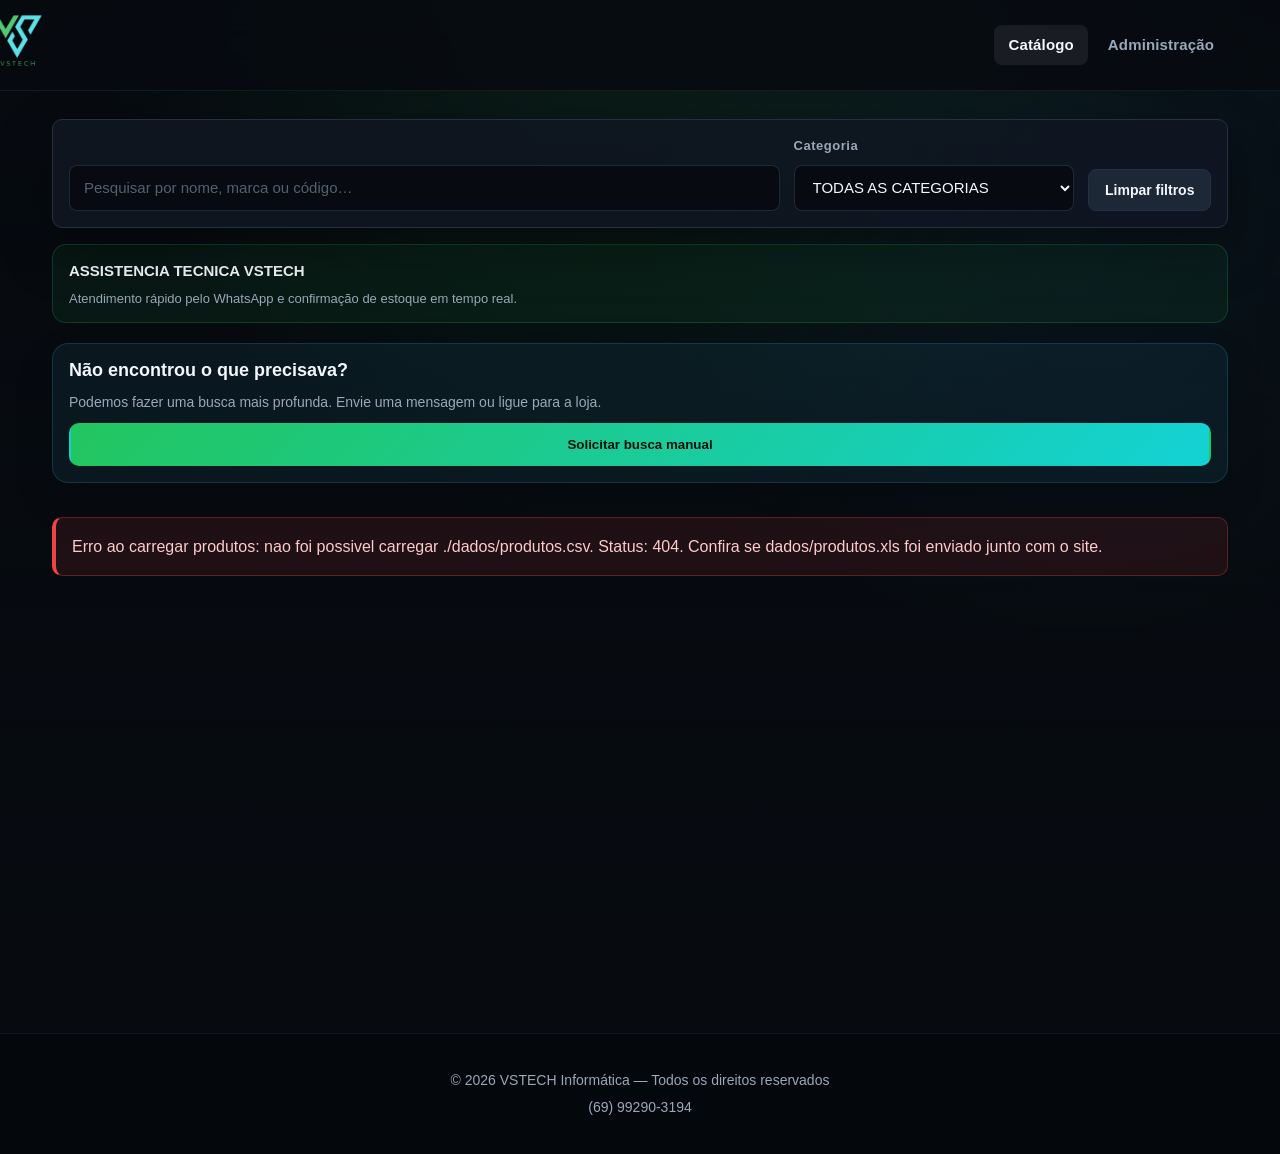
==== commit fb6764ff: "Site no ar 1.2" ====
--- a/index.html
+++ b/index.html
@@ -85,7 +85,7 @@
                 <div class="filter-box">
                     <label for="categoryFilter">Categoria</label>
                     <select id="categoryFilter" class="category-select">
-                        <option value="">Todas as categorias</option>
+                        <option value="">TODAS AS CATEGORIAS</option>
                     </select>
                 </div>
 
@@ -98,7 +98,7 @@
 
             <div class="catalog-notifications" role="list" aria-label="Informações da loja">
                 <div class="notification-card notification-card--success" role="listitem">
-                    <strong>Loja VSTECH</strong>
+                    <strong>ASSISTENCIA TECNICA VSTECH</strong>
                     <p>Atendimento rápido pelo WhatsApp e confirmação de estoque em tempo real.</p>
                 </div>
             
@@ -114,9 +114,10 @@
 
             <div id="catalogCarcacaNote" class="catalog-note" style="display: none;" role="note">
                 <strong>Observação sobre carcaças</strong>
-                <p>Alguns modelos de carcaças não estão no catálogo com fotos porque não estão inteiros. Às vezes temos só o palmrest, às vezes só a tampa.</p>
-            </div>
-
+                <p><strong>IMPORTANTE:</strong> Algumas carcaças e peças de notebook disponíveis em nosso estoque não estão exibidas no catálogo por não estarem completas.</p>
+                <p>Em muitos casos, possuímos apenas componentes específicos, como <strong>tampa da tela</strong>, <strong>moldura</strong>, <strong>palmrest (base superior)</strong>, <strong>base inferior</strong>, <strong>dobradiças</strong> ou outras partes avulsas.</p>
+                <p>Caso esteja procurando uma peça específica, entre em contato informando o modelo do notebook. Nossa equipe verificará a disponibilidade em estoque e ajudará a encontrar o componente necessário.</p>
+            </div>
         </div>
     </section>
 
@@ -124,9 +125,9 @@
     <main class="main-content" id="mainContent">
         <div class="container">
 
-            <div id="loadingMessage" class="loading-message" role="status" aria-live="polite">
+                <div id="loadingMessage" class="loading-message" role="status" aria-live="polite">
                 <span class="loading-spinner" aria-hidden="true"></span>
-                Carregando produtos…
+                CARREGANDO PRODUTOS…
             </div>
 
             <div id="errorMessage" class="error-message" style="display: none;" role="alert"></div>
@@ -175,7 +176,7 @@
 
                     <img id="modalImage" src="" alt="" class="modal-image">
                     <div id="imageZoomLens" class="image-zoom-lens" aria-hidden="true"></div>
-                    <div id="carouselEmpty" class="carousel-empty" aria-hidden="true">Sem imagem</div>
+                    <div id="carouselEmpty" class="carousel-empty" aria-hidden="true">SEM IMAGEM</div>
 
                     <button
                         id="carouselNext"
@@ -215,7 +216,7 @@
                         Compartilhar produto
                     </button>
                     <button id="modalInterestBtn" class="btn-interest" type="button">
-                        Tenho interesse
+                        TENHO INTERESSE
                     </button>
                 </div>
             </div>
